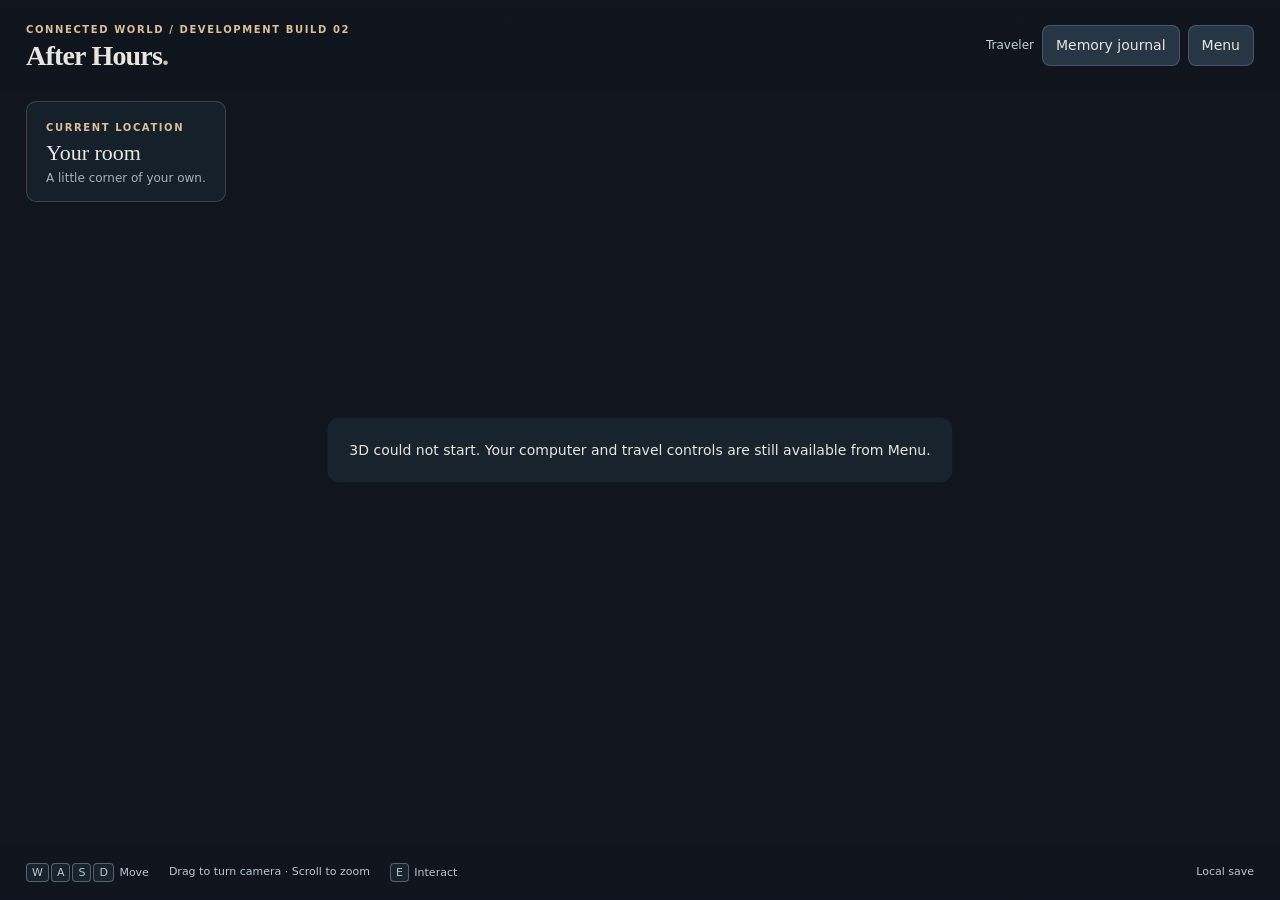
==== life/index.html @ 3cc56f32 "Add selectable city map as room exit travel screen" ====
<!doctype html><html lang="en"><head><meta charset="utf-8"><meta name="viewport" content="width=device-width,initial-scale=1,viewport-fit=cover"><title>After Hours — Life Prototype</title><link rel="stylesheet" href="life.css?v=2"><script defer src="https://cdn.babylonjs.com/v7.34.1/babylon.js"></script><script defer src="memory.js?v=1"></script><script defer src="life.js?v=2"></script></head><body>
<canvas id="room" tabindex="0" aria-label="Three-dimensional room. Use WASD or arrows to move and E to interact."></canvas>
<header><div><span class="eyebrow">CONNECTED WORLD / DEVELOPMENT BUILD 02</span><h1>After Hours<span class="dot">.</span></h1></div><div class="header-actions"><span id="player" class="identity"></span><button id="journal">Memory journal</button><button id="settings">Menu</button></div></header>
<div id="location"><span class="eyebrow">CURRENT LOCATION</span><h2 id="room-name">Your room</h2><p id="room-detail">A little corner of your own.</p></div>
<div id="notice" role="status" aria-live="polite"></div>
<div id="loading" role="status">Setting up your room…</div>
<div id="interact" hidden><button id="action"><kbd>E</kbd> <span id="action-text">Interact</span></button></div>
<footer><div><span><kbd>W</kbd><kbd>A</kbd><kbd>S</kbd><kbd>D</kbd> Move</span><span>Drag to turn camera · Scroll to zoom</span><span><kbd>E</kbd> Interact</span></div><span id="saved">Local save</span></footer>
<div id="touch" aria-label="Movement controls"><button data-key="w" aria-label="Up">▲</button><div><button data-key="a" aria-label="Left">◀</button><button data-key="s" aria-label="Down">▼</button><button data-key="d" aria-label="Right">▶</button></div></div>
<section id="desktop" class="overlay" hidden aria-label="Virtual computer"><div class="desktop-bar"><div><span class="eyebrow">PERSONAL COMPUTER</span><strong id="desktop-title">Desktop</strong></div><div><button id="desktop-home">Desktop</button><a id="external" hidden target="_blank" rel="noopener">Open in browser ↗</a><button id="close-desktop">Leave computer ×</button></div></div><div id="desktop-launcher"><div class="wallpaper"><span class="eyebrow">WELCOME BACK</span><h2 id="desktop-greeting">Your digital world.</h2><p>Four familiar places. One story.</p></div><div class="app-grid" id="apps"></div><p class="small">This computer opens the actual websites, not mock screenshots.</p></div><iframe id="website" title="Fictional website" hidden allow="autoplay; fullscreen"></iframe></section>
<dialog id="city" aria-labelledby="city-title"><div class="city-head"><div><span class="eyebrow">AFTER HOURS / NEIGHBORHOOD</span><h2 id="city-title">The city</h2><p>Where are we going?</p></div><button id="city-close">Back to room ×</button></div><div class="city-layout"><div class="city-map"><svg viewBox="0 0 800 550" aria-hidden="true"><rect width="800" height="550" fill="#30464a"/><path d="M-40 470Q140 440 175 270T410 -40" fill="none" stroke="#203740" stroke-width="112"/><path d="M-40 470Q140 440 175 270T410 -40" fill="none" stroke="#517e8b" stroke-width="94"/><g fill="#405d53" stroke="#81978a" stroke-opacity=".5"><rect x="306" y="129" width="145" height="120" rx="6"/><rect x="492" y="129" width="236" height="120" rx="6"/><rect x="245" y="294" width="206" height="98" rx="6"/><rect x="492" y="294" width="236" height="98" rx="6"/><rect x="202" y="433" width="249" height="80" rx="6"/><rect x="492" y="433" width="236" height="80" rx="6"/></g><g fill="none" stroke-linecap="round"><path d="M35 109H762M210 272H762M164 412H762M471 82V530M748 82V530M221 272V412" stroke="#233039" stroke-width="32"/><path d="M35 109H762M210 272H762M164 412H762M471 82V530M748 82V530M221 272V412" stroke="#8b9990" stroke-width="22"/><path d="M35 109H762M210 272H762M164 412H762M471 82V530M748 82V530M221 272V412" stroke="#e2d9b7" stroke-width="1.5" stroke-dasharray="8 10" opacity=".65"/></g><rect x="320" y="145" width="42" height="29" rx="3" fill="#9ba39a" stroke="#d1cbb6"/><path d="M341 147v25" stroke="#647a76"/><rect x="394" y="145" width="42" height="29" rx="3" fill="#9ba39a" stroke="#d1cbb6"/><path d="M415 147v25" stroke="#647a76"/><rect x="320" y="200" width="42" height="29" rx="3" fill="#9ba39a" stroke="#d1cbb6"/><path d="M341 202v25" stroke="#647a76"/><rect x="394" y="200" width="42" height="29" rx="3" fill="#9ba39a" stroke="#d1cbb6"/><path d="M415 202v25" stroke="#647a76"/><rect x="508" y="145" width="42" height="29" rx="3" fill="#9ba39a" stroke="#d1cbb6"/><path d="M529 147v25" stroke="#647a76"/><rect x="565" y="145" width="42" height="29" rx="3" fill="#9ba39a" stroke="#d1cbb6"/><path d="M586 147v25" stroke="#647a76"/><rect x="638" y="145" width="42" height="29" rx="3" fill="#9ba39a" stroke="#d1cbb6"/><path d="M659 147v25" stroke="#647a76"/><rect x="680" y="200" width="42" height="29" rx="3" fill="#9ba39a" stroke="#d1cbb6"/><path d="M701 202v25" stroke="#647a76"/><rect x="508" y="200" width="42" height="29" rx="3" fill="#9ba39a" stroke="#d1cbb6"/><path d="M529 202v25" stroke="#647a76"/><rect x="260" y="308" width="42" height="29" rx="3" fill="#9ba39a" stroke="#d1cbb6"/><path d="M281 310v25" stroke="#647a76"/><rect x="330" y="350" width="42" height="29" rx="3" fill="#9ba39a" stroke="#d1cbb6"/><path d="M351 352v25" stroke="#647a76"/><rect x="396" y="308" width="42" height="29" rx="3" fill="#9ba39a" stroke="#d1cbb6"/><path d="M417 310v25" stroke="#647a76"/><rect x="509" y="451" width="42" height="29" rx="3" fill="#9ba39a" stroke="#d1cbb6"/><path d="M530 453v25" stroke="#647a76"/><rect x="566" y="451" width="42" height="29" rx="3" fill="#9ba39a" stroke="#d1cbb6"/><path d="M587 453v25" stroke="#647a76"/><rect x="642" y="451" width="42" height="29" rx="3" fill="#9ba39a" stroke="#d1cbb6"/><path d="M663 453v25" stroke="#647a76"/><rect x="685" y="451" width="42" height="29" rx="3" fill="#9ba39a" stroke="#d1cbb6"/><path d="M706 453v25" stroke="#647a76"/><circle cx="45" cy="52" r="9" fill="#729b80"/><circle cx="90" cy="65" r="9" fill="#729b80"/><circle cx="121" cy="40" r="9" fill="#729b80"/><circle cx="238" cy="464" r="9" fill="#729b80"/><circle cx="272" cy="488" r="9" fill="#729b80"/><circle cx="310" cy="452" r="9" fill="#729b80"/><circle cx="360" cy="487" r="9" fill="#729b80"/><circle cx="411" cy="455" r="9" fill="#729b80"/><circle cx="301" cy="230" r="9" fill="#729b80"/><circle cx="704" cy="230" r="9" fill="#729b80"/><circle cx="711" cy="382" r="9" fill="#729b80"/><circle cx="506" cy="382" r="9" fill="#729b80"/><rect x="510" y="308" width="78" height="65" rx="4" fill="#9a9c91" stroke="#d2cdb4"/><rect x="632" y="308" width="80" height="65" rx="4" fill="#a6a79b" stroke="#d2cdb4"/><g transform="translate(65 192)" fill="#d7dfd3" stroke="#d7dfd3"><circle r="25" fill="none"/><path d="M0-19 5 0 0-5-5 0Z" fill="#e4c99a"/><path d="M0 19 5 0 0 5-5 0Z" fill="none"/><text y="-32" text-anchor="middle" stroke="none" font-size="12">N</text></g></svg><div id="city-pins"></div><span class="city-caption">PROVISIONAL CITY MAP</span></div><aside><span class="eyebrow">DESTINATIONS</span><div id="city-list"></div><div class="city-detail" aria-live="polite"><span id="city-status" class="eyebrow"></span><h3 id="city-place"></h3><p id="city-description"></p><button id="city-enter" class="primary">Enter location</button></div><p class="small">More locations will become available as the city grows.</p></aside></div></dialog><dialog id="menu"><div class="dialog-head"><span class="eyebrow">LIFE SIMULATION / PROTOTYPE</span><h2>Make yourself at home.</h2><p>Explore your room, use the computer or visit a friend's apartment. This is a graybox build with placeholder 3D assets.</p></div><button id="resume" class="primary">Continue</button><button id="quick-computer">Use computer</button><button id="quick-travel">Travel to friend's apartment</button><button id="camera-reset">Reset camera</button><button id="reset">Reset room position</button><p class="small">Progress saves on this browser. Resetting your position does not erase memories or existing website profiles.</p></dialog>
<dialog id="memories"><div class="dialog-head"><span class="eyebrow">PLAYER-SPECIFIC HISTORY</span><h2>Your memory journal</h2><p id="memory-identity"></p><p>Local events captured while exploring the world or using its computer. No AI or cloud sync is connected yet.</p></div><div id="memory-list"></div><div class="dialog-actions"><button id="export">Export history JSON</button><button id="close-journal" class="primary">Return</button></div></dialog>
<script>/* Startup failures leave the desktop and local journal available. */</script></body></html>
---- life/life.css ----
:root{color-scheme:dark;--bg:#10151e;--paper:#e8e6df;--muted:#a4b2bc;--accent:#d9c098;--panel:#18232de8;font:14px/1.5 system-ui,sans-serif}*{box-sizing:border-box}body{margin:0;background:var(--bg);color:var(--paper);overflow:hidden}button,a{font:inherit}button,a{border:1px solid #9eaeb945;background:#263644;color:var(--paper);border-radius:8px;padding:9px 13px;cursor:pointer;text-decoration:none}button:hover,a:hover{background:#394c59;border-color:var(--accent)}button:focus-visible,a:focus-visible{outline:2px solid #e6caa1;outline-offset:3px}[hidden]{display:none!important}#room{position:fixed;inset:0;width:100%;height:100%;outline:0;touch-action:none}header,footer{position:fixed;left:0;right:0;display:flex;justify-content:space-between;align-items:center;gap:16px;padding:18px 26px;pointer-events:none}header{top:0;background:linear-gradient(#10151ed9,transparent)}header button,header a{pointer-events:auto}h1,h2,p{margin:0}h1{font:600 28px/1.2 Georgia,serif;letter-spacing:-.8px}.dot{color:var(--accent)}.eyebrow{font-size:10px;letter-spacing:.16em;color:var(--accent);font-weight:700}.header-actions{display:flex;align-items:center;gap:8px}.identity{font-size:12px;color:#c5d0da}#location{position:fixed;top:101px;left:26px;padding:14px 19px;background:var(--panel);border:1px solid #c9bd9d38;border-radius:10px;pointer-events:none}#location h2{font:500 22px Georgia,serif;margin:3px 0}#location p{color:var(--muted);font-size:12px}footer{bottom:0;background:linear-gradient(transparent,#10151eea);font-size:11px;color:#b9c6cf}footer div{display:flex;gap:20px;align-items:center}kbd{display:inline-block;padding:2px 5px;border:1px solid #9da9b677;border-radius:4px;background:#19232d;font:11px system-ui;margin-right:2px}#notice{position:fixed;left:50%;top:90px;transform:translateX(-50%);background:#15212deb;border-radius:8px;padding:9px 15px;max-width:80vw;pointer-events:none}#notice:empty{display:none}#loading{position:fixed;top:50%;left:50%;transform:translate(-50%,-50%);background:#18232d;padding:22px;border-radius:12px;text-align:center;max-width:90vw}#interact{position:fixed;bottom:72px;left:50%;transform:translateX(-50%)}#action{background:#17242ff2;border-color:var(--accent);box-shadow:0 6px 30px #0006;white-space:nowrap;padding:12px 18px}.overlay{position:fixed;inset:0;z-index:10;background:#17222d;display:flex;flex-direction:column}.desktop-bar{display:flex;justify-content:space-between;align-items:center;padding:12px 20px;background:#111923;border-bottom:1px solid #ffffff16;gap:12px}.desktop-bar strong{display:block;font-size:18px}.desktop-bar>div:last-child{display:flex;gap:6px;flex-wrap:wrap}.desktop-bar button,.desktop-bar a{font-size:12px}#desktop-launcher{flex:1;overflow:auto;padding:clamp(24px,6vw,80px);background:radial-gradient(ellipse at 90% 5%,#425b5f,transparent 60%),linear-gradient(135deg,#283945,#161e2b)}.wallpaper h2{font:500 clamp(30px,5vw,54px) Georgia,serif;margin:10px 0}.wallpaper p{color:#b8c7cf}.app-grid{display:grid;grid-template-columns:repeat(auto-fit,minmax(145px,1fr));gap:14px;max-width:850px;margin:36px 0 20px}.app{display:flex;flex-direction:column;align-items:flex-start;gap:4px;text-align:left;padding:18px;background:#182431b5;border:1px solid #ffffff22;min-height:145px}.app-icon{display:grid;place-items:center;width:46px;height:46px;font-size:25px;margin-bottom:9px;background:var(--app-color);color:white;border-radius:10px}.app strong{font-size:17px}.app small{font-size:11px;color:#b7c4d0}#website{width:100%;flex:1;min-height:0;border:0;background:#111923}.small{color:#a7b5c2;font-size:12px}dialog{background:#1e2a35;border:1px solid #b9aa8866;border-radius:15px;color:var(--paper);width:min(92vw,470px);max-height:85dvh;padding:25px;box-shadow:0 20px 90px #0008}dialog::backdrop{background:#0b1119b9;backdrop-filter:blur(4px)}dialog h2{font:500 28px Georgia,serif;margin:8px 0}dialog p{color:#b6c2ca;font-size:13px;margin:8px 0 18px}#menu>button{display:block;width:100%;margin:8px 0;text-align:left}.primary{background:#d6be94;border-color:#ead2a8;color:#16232c;font-weight:700}.primary:hover{background:#f0d9b8;color:#16232c}#memories{width:min(92vw,650px)}#memory-list{max-height:43dvh;overflow:auto;margin:10px 0}.event{border-top:1px solid #ffffff15;padding:10px 2px;display:grid;grid-template-columns:1fr auto;gap:4px}.event span{font-size:11px;color:var(--muted)}.event strong{font-size:13px;font-weight:550}.event small{grid-column:1/-1;color:#c1d1dc}.dialog-actions{display:flex;gap:8px;justify-content:flex-end}#touch{display:none;position:fixed;bottom:58px;left:14px;text-align:center;touch-action:none}#touch button{width:45px;height:43px;padding:3px;background:#162431d9}#touch>div{display:flex;gap:3px;margin-top:3px}@media(pointer:coarse){#touch{display:block}footer div{display:none}#interact{left:auto;right:12px;transform:none;bottom:72px}}@media(max-width:650px){header{padding:12px;align-items:start}.eyebrow{font-size:8px}h1{font-size:23px}.header-actions{gap:4px}.header-actions button{padding:7px;font-size:11px}.identity{display:none}#location{left:12px;top:75px;padding:10px}#location h2{font-size:17px}#location p{display:none}footer{padding:10px}footer div{gap:8px}footer div span:nth-child(2){display:none}.desktop-bar{padding:10px;align-items:start}.desktop-bar>div:last-child{justify-content:flex-end}.desktop-bar button,.desktop-bar a{padding:6px}.desktop-bar strong{font-size:14px}#desktop-launcher{padding:22px}.app-grid{grid-template-columns:repeat(2,minmax(0,1fr));gap:8px}.app{padding:12px}}#city{width:min(1120px,96vw);max-height:94dvh;padding:24px;background:#1c2b34;border-color:#8aada078}.city-head{display:flex;justify-content:space-between;align-items:center;margin-bottom:16px;gap:8px}.city-head h2{font-size:40px}.city-head p{margin:0}.city-layout{display:grid;grid-template-columns:minmax(0,1fr) 240px;gap:18px}.city-map{position:relative;aspect-ratio:800/550;border:1px solid #9caf9d66;border-radius:9px;overflow:hidden;background:#30464a}.city-map svg{display:block;width:100%;height:100%}#city-pins{position:absolute;inset:0;pointer-events:none}.city-pin{position:absolute;top:var(--y);left:var(--x);transform:translate(-50%,-50%);display:grid;justify-items:center;gap:3px;border:0;background:none!important;padding:0;pointer-events:auto;white-space:nowrap}.city-icon{display:grid;place-items:center;border:1px solid #d9c098;border-radius:50%;width:38px;height:38px;background:#182830;color:#e5cda6;font-size:23px}.city-pin strong{background:#182830f5;padding:4px 7px;border:1px solid #a8bbab77;border-radius:4px;font-size:11px}.city-pin.selected .city-icon{background:#d9c098;color:#182830;box-shadow:0 0 0 5px #d9c09844}.city-pin.current strong:before{content:"● ";color:#8dd0ad}.city-caption{position:absolute;bottom:10px;left:12px;color:#c4d2ca;font-size:9px;letter-spacing:.1em}#city-list{display:grid;gap:8px;margin:12px 0}.city-card{display:grid;grid-template-columns:38px 1fr;gap:3px 10px;text-align:left;align-items:center}.city-card .city-icon{grid-row:span 2}.city-card strong{font-size:13px}.city-card small{font-size:9px;color:#9daeae}.city-card.current small{color:#8dd0ad}.city-card.selected{border-color:#d9c098;background:#35454a}.city-detail{border:1px solid #91aaa655;border-radius:8px;padding:14px;background:#17232d}.city-detail h3{font:22px Georgia;margin:8px 0}.city-detail button{width:100%}@media(max-width:700px){#city{padding:14px}.city-layout{grid-template-columns:1fr}.city-head h2{font-size:30px}.city-pin .city-icon{width:26px;height:26px;font-size:17px}.city-pin strong{font-size:9px;padding:3px}.city-card{padding:8px}#city-list{grid-template-columns:1fr 1fr}}
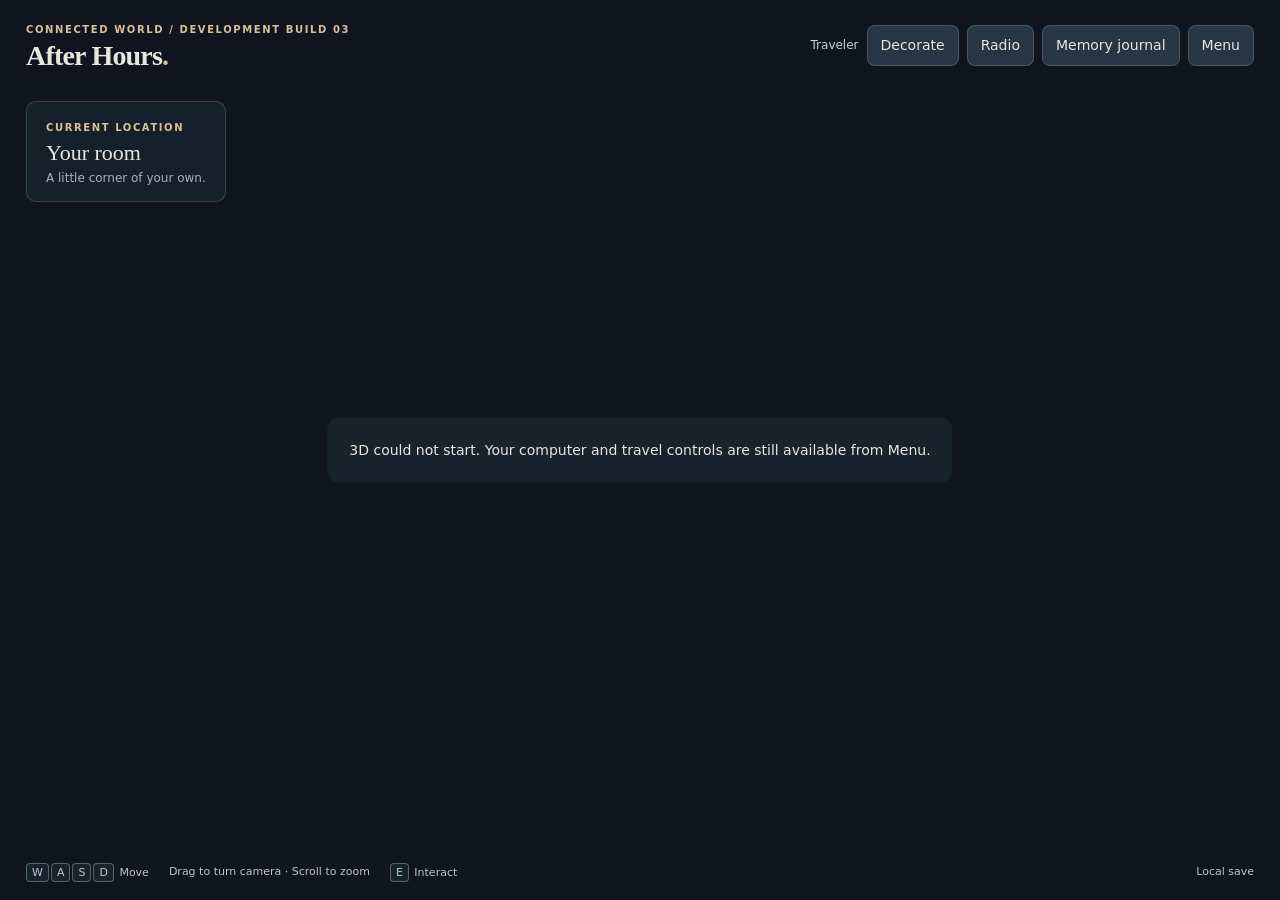
==== commit 3992aece: "Add persistent room decoration inventory and personal local music radio" ====
--- a/life/index.html
+++ b/life/index.html
@@ -1,6 +1,6 @@
-<!doctype html><html lang="en"><head><meta charset="utf-8"><meta name="viewport" content="width=device-width,initial-scale=1,viewport-fit=cover"><title>After Hours — Life Prototype</title><link rel="stylesheet" href="life.css?v=2"><script defer src="https://cdn.babylonjs.com/v7.34.1/babylon.js"></script><script defer src="memory.js?v=1"></script><script defer src="life.js?v=2"></script></head><body>
+<!doctype html><html lang="en"><head><meta charset="utf-8"><meta name="viewport" content="width=device-width,initial-scale=1,viewport-fit=cover"><title>After Hours — Life Prototype</title><link rel="stylesheet" href="life.css?v=3"><script defer src="https://cdn.babylonjs.com/v7.34.1/babylon.js"></script><script defer src="memory.js?v=1"></script><script defer src="decor.js?v=3"></script><script defer src="radio.js?v=3"></script><script defer src="life.js?v=3"></script></head><body>
 <canvas id="room" tabindex="0" aria-label="Three-dimensional room. Use WASD or arrows to move and E to interact."></canvas>
-<header><div><span class="eyebrow">CONNECTED WORLD / DEVELOPMENT BUILD 02</span><h1>After Hours<span class="dot">.</span></h1></div><div class="header-actions"><span id="player" class="identity"></span><button id="journal">Memory journal</button><button id="settings">Menu</button></div></header>
+<header><div><span class="eyebrow">CONNECTED WORLD / DEVELOPMENT BUILD 03</span><h1>After Hours<span class="dot">.</span></h1></div><div class="header-actions"><span id="player" class="identity"></span><button id="decorate">Decorate</button><button id="radio-open">Radio</button><button id="journal">Memory journal</button><button id="settings">Menu</button></div></header>
 <div id="location"><span class="eyebrow">CURRENT LOCATION</span><h2 id="room-name">Your room</h2><p id="room-detail">A little corner of your own.</p></div>
 <div id="notice" role="status" aria-live="polite"></div>
 <div id="loading" role="status">Setting up your room…</div>
@@ -8,6 +8,8 @@
 <footer><div><span><kbd>W</kbd><kbd>A</kbd><kbd>S</kbd><kbd>D</kbd> Move</span><span>Drag to turn camera · Scroll to zoom</span><span><kbd>E</kbd> Interact</span></div><span id="saved">Local save</span></footer>
 <div id="touch" aria-label="Movement controls"><button data-key="w" aria-label="Up">▲</button><div><button data-key="a" aria-label="Left">◀</button><button data-key="s" aria-label="Down">▼</button><button data-key="d" aria-label="Right">▶</button></div></div>
 <section id="desktop" class="overlay" hidden aria-label="Virtual computer"><div class="desktop-bar"><div><span class="eyebrow">PERSONAL COMPUTER</span><strong id="desktop-title">Desktop</strong></div><div><button id="desktop-home">Desktop</button><a id="external" hidden target="_blank" rel="noopener">Open in browser ↗</a><button id="close-desktop">Leave computer ×</button></div></div><div id="desktop-launcher"><div class="wallpaper"><span class="eyebrow">WELCOME BACK</span><h2 id="desktop-greeting">Your digital world.</h2><p>Four familiar places. One story.</p></div><div class="app-grid" id="apps"></div><p class="small">This computer opens the actual websites, not mock screenshots.</p></div><iframe id="website" title="Fictional website" hidden allow="autoplay; fullscreen"></iframe></section>
-<dialog id="city" aria-labelledby="city-title"><div class="city-head"><div><span class="eyebrow">AFTER HOURS / NEIGHBORHOOD</span><h2 id="city-title">The city</h2><p>Where are we going?</p></div><button id="city-close">Back to room ×</button></div><div class="city-layout"><div class="city-map"><svg viewBox="0 0 800 550" aria-hidden="true"><rect width="800" height="550" fill="#30464a"/><path d="M-40 470Q140 440 175 270T410 -40" fill="none" stroke="#203740" stroke-width="112"/><path d="M-40 470Q140 440 175 270T410 -40" fill="none" stroke="#517e8b" stroke-width="94"/><g fill="#405d53" stroke="#81978a" stroke-opacity=".5"><rect x="306" y="129" width="145" height="120" rx="6"/><rect x="492" y="129" width="236" height="120" rx="6"/><rect x="245" y="294" width="206" height="98" rx="6"/><rect x="492" y="294" width="236" height="98" rx="6"/><rect x="202" y="433" width="249" height="80" rx="6"/><rect x="492" y="433" width="236" height="80" rx="6"/></g><g fill="none" stroke-linecap="round"><path d="M35 109H762M210 272H762M164 412H762M471 82V530M748 82V530M221 272V412" stroke="#233039" stroke-width="32"/><path d="M35 109H762M210 272H762M164 412H762M471 82V530M748 82V530M221 272V412" stroke="#8b9990" stroke-width="22"/><path d="M35 109H762M210 272H762M164 412H762M471 82V530M748 82V530M221 272V412" stroke="#e2d9b7" stroke-width="1.5" stroke-dasharray="8 10" opacity=".65"/></g><rect x="320" y="145" width="42" height="29" rx="3" fill="#9ba39a" stroke="#d1cbb6"/><path d="M341 147v25" stroke="#647a76"/><rect x="394" y="145" width="42" height="29" rx="3" fill="#9ba39a" stroke="#d1cbb6"/><path d="M415 147v25" stroke="#647a76"/><rect x="320" y="200" width="42" height="29" rx="3" fill="#9ba39a" stroke="#d1cbb6"/><path d="M341 202v25" stroke="#647a76"/><rect x="394" y="200" width="42" height="29" rx="3" fill="#9ba39a" stroke="#d1cbb6"/><path d="M415 202v25" stroke="#647a76"/><rect x="508" y="145" width="42" height="29" rx="3" fill="#9ba39a" stroke="#d1cbb6"/><path d="M529 147v25" stroke="#647a76"/><rect x="565" y="145" width="42" height="29" rx="3" fill="#9ba39a" stroke="#d1cbb6"/><path d="M586 147v25" stroke="#647a76"/><rect x="638" y="145" width="42" height="29" rx="3" fill="#9ba39a" stroke="#d1cbb6"/><path d="M659 147v25" stroke="#647a76"/><rect x="680" y="200" width="42" height="29" rx="3" fill="#9ba39a" stroke="#d1cbb6"/><path d="M701 202v25" stroke="#647a76"/><rect x="508" y="200" width="42" height="29" rx="3" fill="#9ba39a" stroke="#d1cbb6"/><path d="M529 202v25" stroke="#647a76"/><rect x="260" y="308" width="42" height="29" rx="3" fill="#9ba39a" stroke="#d1cbb6"/><path d="M281 310v25" stroke="#647a76"/><rect x="330" y="350" width="42" height="29" rx="3" fill="#9ba39a" stroke="#d1cbb6"/><path d="M351 352v25" stroke="#647a76"/><rect x="396" y="308" width="42" height="29" rx="3" fill="#9ba39a" stroke="#d1cbb6"/><path d="M417 310v25" stroke="#647a76"/><rect x="509" y="451" width="42" height="29" rx="3" fill="#9ba39a" stroke="#d1cbb6"/><path d="M530 453v25" stroke="#647a76"/><rect x="566" y="451" width="42" height="29" rx="3" fill="#9ba39a" stroke="#d1cbb6"/><path d="M587 453v25" stroke="#647a76"/><rect x="642" y="451" width="42" height="29" rx="3" fill="#9ba39a" stroke="#d1cbb6"/><path d="M663 453v25" stroke="#647a76"/><rect x="685" y="451" width="42" height="29" rx="3" fill="#9ba39a" stroke="#d1cbb6"/><path d="M706 453v25" stroke="#647a76"/><circle cx="45" cy="52" r="9" fill="#729b80"/><circle cx="90" cy="65" r="9" fill="#729b80"/><circle cx="121" cy="40" r="9" fill="#729b80"/><circle cx="238" cy="464" r="9" fill="#729b80"/><circle cx="272" cy="488" r="9" fill="#729b80"/><circle cx="310" cy="452" r="9" fill="#729b80"/><circle cx="360" cy="487" r="9" fill="#729b80"/><circle cx="411" cy="455" r="9" fill="#729b80"/><circle cx="301" cy="230" r="9" fill="#729b80"/><circle cx="704" cy="230" r="9" fill="#729b80"/><circle cx="711" cy="382" r="9" fill="#729b80"/><circle cx="506" cy="382" r="9" fill="#729b80"/><rect x="510" y="308" width="78" height="65" rx="4" fill="#9a9c91" stroke="#d2cdb4"/><rect x="632" y="308" width="80" height="65" rx="4" fill="#a6a79b" stroke="#d2cdb4"/><g transform="translate(65 192)" fill="#d7dfd3" stroke="#d7dfd3"><circle r="25" fill="none"/><path d="M0-19 5 0 0-5-5 0Z" fill="#e4c99a"/><path d="M0 19 5 0 0 5-5 0Z" fill="none"/><text y="-32" text-anchor="middle" stroke="none" font-size="12">N</text></g></svg><div id="city-pins"></div><span class="city-caption">PROVISIONAL CITY MAP</span></div><aside><span class="eyebrow">DESTINATIONS</span><div id="city-list"></div><div class="city-detail" aria-live="polite"><span id="city-status" class="eyebrow"></span><h3 id="city-place"></h3><p id="city-description"></p><button id="city-enter" class="primary">Enter location</button></div><p class="small">More locations will become available as the city grows.</p></aside></div></dialog><dialog id="menu"><div class="dialog-head"><span class="eyebrow">LIFE SIMULATION / PROTOTYPE</span><h2>Make yourself at home.</h2><p>Explore your room, use the computer or visit a friend's apartment. This is a graybox build with placeholder 3D assets.</p></div><button id="resume" class="primary">Continue</button><button id="quick-computer">Use computer</button><button id="quick-travel">Travel to friend's apartment</button><button id="camera-reset">Reset camera</button><button id="reset">Reset room position</button><p class="small">Progress saves on this browser. Resetting your position does not erase memories or existing website profiles.</p></dialog>
+<dialog id="city" aria-labelledby="city-title"><div class="city-head"><div><span class="eyebrow">AFTER HOURS / NEIGHBORHOOD</span><h2 id="city-title">The city</h2><p>Where are we going?</p></div><button id="city-close">Back to room ×</button></div><div class="city-layout"><div class="city-map"><svg viewBox="0 0 800 550" aria-hidden="true"><rect width="800" height="550" fill="#30464a"/><path d="M-40 470Q140 440 175 270T410 -40" fill="none" stroke="#203740" stroke-width="112"/><path d="M-40 470Q140 440 175 270T410 -40" fill="none" stroke="#517e8b" stroke-width="94"/><g fill="#405d53" stroke="#81978a" stroke-opacity=".5"><rect x="306" y="129" width="145" height="120" rx="6"/><rect x="492" y="129" width="236" height="120" rx="6"/><rect x="245" y="294" width="206" height="98" rx="6"/><rect x="492" y="294" width="236" height="98" rx="6"/><rect x="202" y="433" width="249" height="80" rx="6"/><rect x="492" y="433" width="236" height="80" rx="6"/></g><g fill="none" stroke-linecap="round"><path d="M35 109H762M210 272H762M164 412H762M471 82V530M748 82V530M221 272V412" stroke="#233039" stroke-width="32"/><path d="M35 109H762M210 272H762M164 412H762M471 82V530M748 82V530M221 272V412" stroke="#8b9990" stroke-width="22"/><path d="M35 109H762M210 272H762M164 412H762M471 82V530M748 82V530M221 272V412" stroke="#e2d9b7" stroke-width="1.5" stroke-dasharray="8 10" opacity=".65"/></g><rect x="320" y="145" width="42" height="29" rx="3" fill="#9ba39a" stroke="#d1cbb6"/><path d="M341 147v25" stroke="#647a76"/><rect x="394" y="145" width="42" height="29" rx="3" fill="#9ba39a" stroke="#d1cbb6"/><path d="M415 147v25" stroke="#647a76"/><rect x="320" y="200" width="42" height="29" rx="3" fill="#9ba39a" stroke="#d1cbb6"/><path d="M341 202v25" stroke="#647a76"/><rect x="394" y="200" width="42" height="29" rx="3" fill="#9ba39a" stroke="#d1cbb6"/><path d="M415 202v25" stroke="#647a76"/><rect x="508" y="145" width="42" height="29" rx="3" fill="#9ba39a" stroke="#d1cbb6"/><path d="M529 147v25" stroke="#647a76"/><rect x="565" y="145" width="42" height="29" rx="3" fill="#9ba39a" stroke="#d1cbb6"/><path d="M586 147v25" stroke="#647a76"/><rect x="638" y="145" width="42" height="29" rx="3" fill="#9ba39a" stroke="#d1cbb6"/><path d="M659 147v25" stroke="#647a76"/><rect x="680" y="200" width="42" height="29" rx="3" fill="#9ba39a" stroke="#d1cbb6"/><path d="M701 202v25" stroke="#647a76"/><rect x="508" y="200" width="42" height="29" rx="3" fill="#9ba39a" stroke="#d1cbb6"/><path d="M529 202v25" stroke="#647a76"/><rect x="260" y="308" width="42" height="29" rx="3" fill="#9ba39a" stroke="#d1cbb6"/><path d="M281 310v25" stroke="#647a76"/><rect x="330" y="350" width="42" height="29" rx="3" fill="#9ba39a" stroke="#d1cbb6"/><path d="M351 352v25" stroke="#647a76"/><rect x="396" y="308" width="42" height="29" rx="3" fill="#9ba39a" stroke="#d1cbb6"/><path d="M417 310v25" stroke="#647a76"/><rect x="509" y="451" width="42" height="29" rx="3" fill="#9ba39a" stroke="#d1cbb6"/><path d="M530 453v25" stroke="#647a76"/><rect x="566" y="451" width="42" height="29" rx="3" fill="#9ba39a" stroke="#d1cbb6"/><path d="M587 453v25" stroke="#647a76"/><rect x="642" y="451" width="42" height="29" rx="3" fill="#9ba39a" stroke="#d1cbb6"/><path d="M663 453v25" stroke="#647a76"/><rect x="685" y="451" width="42" height="29" rx="3" fill="#9ba39a" stroke="#d1cbb6"/><path d="M706 453v25" stroke="#647a76"/><circle cx="45" cy="52" r="9" fill="#729b80"/><circle cx="90" cy="65" r="9" fill="#729b80"/><circle cx="121" cy="40" r="9" fill="#729b80"/><circle cx="238" cy="464" r="9" fill="#729b80"/><circle cx="272" cy="488" r="9" fill="#729b80"/><circle cx="310" cy="452" r="9" fill="#729b80"/><circle cx="360" cy="487" r="9" fill="#729b80"/><circle cx="411" cy="455" r="9" fill="#729b80"/><circle cx="301" cy="230" r="9" fill="#729b80"/><circle cx="704" cy="230" r="9" fill="#729b80"/><circle cx="711" cy="382" r="9" fill="#729b80"/><circle cx="506" cy="382" r="9" fill="#729b80"/><rect x="510" y="308" width="78" height="65" rx="4" fill="#9a9c91" stroke="#d2cdb4"/><rect x="632" y="308" width="80" height="65" rx="4" fill="#a6a79b" stroke="#d2cdb4"/><g transform="translate(65 192)" fill="#d7dfd3" stroke="#d7dfd3"><circle r="25" fill="none"/><path d="M0-19 5 0 0-5-5 0Z" fill="#e4c99a"/><path d="M0 19 5 0 0 5-5 0Z" fill="none"/><text y="-32" text-anchor="middle" stroke="none" font-size="12">N</text></g></svg><div id="city-pins"></div><span class="city-caption">PROVISIONAL CITY MAP</span></div><aside><span class="eyebrow">DESTINATIONS</span><div id="city-list"></div><div class="city-detail" aria-live="polite"><span id="city-status" class="eyebrow"></span><h3 id="city-place"></h3><p id="city-description"></p><button id="city-enter" class="primary">Enter location</button></div><p class="small">More locations will become available as the city grows.</p></aside></div></dialog><dialog id="decor-dialog" aria-labelledby="decor-title"><div class="upgrade-head"><div><span class="eyebrow">YOUR HOME / FURNITURE</span><h2 id="decor-title">Make it yours.</h2><p>Choose furniture, then select a free spot on the floor plan.</p></div><button id="decor-done">Done ×</button></div><div class="decor-layout"><div><div id="decor-grid" role="group" aria-label="Room placement grid"></div><div class="small decor-legend">Light squares: free space · Dark squares: fixed furniture or access paths · Gold: selected furniture</div><p id="decor-feedback" role="status" aria-live="polite"></p></div><aside><span class="eyebrow">INVENTORY</span><div id="decor-stock"></div><span class="eyebrow">PLACED ITEMS</span><div id="decor-placed"></div><div class="decor-tools"><button id="decor-rotate">Rotate 90°</button><button id="decor-remove">Put away</button></div><p class="small">Select a placed item to move it. All changes save immediately.</p></aside></div></dialog>
+<dialog id="radio-dialog" aria-labelledby="radio-title"><div class="upgrade-head"><div><span class="eyebrow">AFTER HOURS / PERSONAL RADIO</span><h2 id="radio-title">Late night radio.</h2></div><button id="radio-close">Close ×</button></div><div class="radio-face"><span class="radio-speaker" aria-hidden="true">▦</span><div class="radio-display"><span class="eyebrow">NOW PLAYING</span><strong id="radio-track">No track selected</strong><span id="radio-time">0:00 / 0:00</span></div><span class="radio-speaker" aria-hidden="true">▦</span></div><input type="range" id="radio-seek" min="0" max="1" value="0" step=".1" aria-label="Playback position" disabled><div class="radio-controls"><button id="radio-prev" aria-label="Previous track">|◀</button><button id="radio-play" class="primary">Play</button><button id="radio-next" aria-label="Next track">▶|</button><label>Volume <input id="radio-volume" type="range" min="0" max="100" value="35"></label></div><div class="radio-library-head"><span class="eyebrow">YOUR MUSIC LIBRARY</span><label class="radio-upload">+ Add music<input id="radio-files" multiple type="file" accept="audio/*,.mp3,.wav,.ogg,.m4a,.flac,.aac"></label></div><div id="radio-list"></div><p id="radio-feedback" role="status" aria-live="polite"></p><p class="small">Your imported tracks stay in this browser. The radio plays while you are in your room; it pauses when you leave or use the computer.</p></dialog>
+<dialog id="menu"><div class="dialog-head"><span class="eyebrow">LIFE SIMULATION / PROTOTYPE</span><h2>Make yourself at home.</h2><p>Explore your room, use the computer or visit a friend's apartment. This is a graybox build with placeholder 3D assets.</p></div><button id="resume" class="primary">Continue</button><button id="quick-computer">Use computer</button><button id="quick-travel">Travel to friend's apartment</button><button id="camera-reset">Reset camera</button><button id="reset">Reset room position</button><p class="small">Progress saves on this browser. Resetting your position does not erase memories or existing website profiles.</p></dialog>
 <dialog id="memories"><div class="dialog-head"><span class="eyebrow">PLAYER-SPECIFIC HISTORY</span><h2>Your memory journal</h2><p id="memory-identity"></p><p>Local events captured while exploring the world or using its computer. No AI or cloud sync is connected yet.</p></div><div id="memory-list"></div><div class="dialog-actions"><button id="export">Export history JSON</button><button id="close-journal" class="primary">Return</button></div></dialog>
 <script>/* Startup failures leave the desktop and local journal available. */</script></body></html>
--- a/life/life.css
+++ b/life/life.css
@@ -1 +1,11 @@
-:root{color-scheme:dark;--bg:#10151e;--paper:#e8e6df;--muted:#a4b2bc;--accent:#d9c098;--panel:#18232de8;font:14px/1.5 system-ui,sans-serif}*{box-sizing:border-box}body{margin:0;background:var(--bg);color:var(--paper);overflow:hidden}button,a{font:inherit}button,a{border:1px solid #9eaeb945;background:#263644;color:var(--paper);border-radius:8px;padding:9px 13px;cursor:pointer;text-decoration:none}button:hover,a:hover{background:#394c59;border-color:var(--accent)}button:focus-visible,a:focus-visible{outline:2px solid #e6caa1;outline-offset:3px}[hidden]{display:none!important}#room{position:fixed;inset:0;width:100%;height:100%;outline:0;touch-action:none}header,footer{position:fixed;left:0;right:0;display:flex;justify-content:space-between;align-items:center;gap:16px;padding:18px 26px;pointer-events:none}header{top:0;background:linear-gradient(#10151ed9,transparent)}header button,header a{pointer-events:auto}h1,h2,p{margin:0}h1{font:600 28px/1.2 Georgia,serif;letter-spacing:-.8px}.dot{color:var(--accent)}.eyebrow{font-size:10px;letter-spacing:.16em;color:var(--accent);font-weight:700}.header-actions{display:flex;align-items:center;gap:8px}.identity{font-size:12px;color:#c5d0da}#location{position:fixed;top:101px;left:26px;padding:14px 19px;background:var(--panel);border:1px solid #c9bd9d38;border-radius:10px;pointer-events:none}#location h2{font:500 22px Georgia,serif;margin:3px 0}#location p{color:var(--muted);font-size:12px}footer{bottom:0;background:linear-gradient(transparent,#10151eea);font-size:11px;color:#b9c6cf}footer div{display:flex;gap:20px;align-items:center}kbd{display:inline-block;padding:2px 5px;border:1px solid #9da9b677;border-radius:4px;background:#19232d;font:11px system-ui;margin-right:2px}#notice{position:fixed;left:50%;top:90px;transform:translateX(-50%);background:#15212deb;border-radius:8px;padding:9px 15px;max-width:80vw;pointer-events:none}#notice:empty{display:none}#loading{position:fixed;top:50%;left:50%;transform:translate(-50%,-50%);background:#18232d;padding:22px;border-radius:12px;text-align:center;max-width:90vw}#interact{position:fixed;bottom:72px;left:50%;transform:translateX(-50%)}#action{background:#17242ff2;border-color:var(--accent);box-shadow:0 6px 30px #0006;white-space:nowrap;padding:12px 18px}.overlay{position:fixed;inset:0;z-index:10;background:#17222d;display:flex;flex-direction:column}.desktop-bar{display:flex;justify-content:space-between;align-items:center;padding:12px 20px;background:#111923;border-bottom:1px solid #ffffff16;gap:12px}.desktop-bar strong{display:block;font-size:18px}.desktop-bar>div:last-child{display:flex;gap:6px;flex-wrap:wrap}.desktop-bar button,.desktop-bar a{font-size:12px}#desktop-launcher{flex:1;overflow:auto;padding:clamp(24px,6vw,80px);background:radial-gradient(ellipse at 90% 5%,#425b5f,transparent 60%),linear-gradient(135deg,#283945,#161e2b)}.wallpaper h2{font:500 clamp(30px,5vw,54px) Georgia,serif;margin:10px 0}.wallpaper p{color:#b8c7cf}.app-grid{display:grid;grid-template-columns:repeat(auto-fit,minmax(145px,1fr));gap:14px;max-width:850px;margin:36px 0 20px}.app{display:flex;flex-direction:column;align-items:flex-start;gap:4px;text-align:left;padding:18px;background:#182431b5;border:1px solid #ffffff22;min-height:145px}.app-icon{display:grid;place-items:center;width:46px;height:46px;font-size:25px;margin-bottom:9px;background:var(--app-color);color:white;border-radius:10px}.app strong{font-size:17px}.app small{font-size:11px;color:#b7c4d0}#website{width:100%;flex:1;min-height:0;border:0;background:#111923}.small{color:#a7b5c2;font-size:12px}dialog{background:#1e2a35;border:1px solid #b9aa8866;border-radius:15px;color:var(--paper);width:min(92vw,470px);max-height:85dvh;padding:25px;box-shadow:0 20px 90px #0008}dialog::backdrop{background:#0b1119b9;backdrop-filter:blur(4px)}dialog h2{font:500 28px Georgia,serif;margin:8px 0}dialog p{color:#b6c2ca;font-size:13px;margin:8px 0 18px}#menu>button{display:block;width:100%;margin:8px 0;text-align:left}.primary{background:#d6be94;border-color:#ead2a8;color:#16232c;font-weight:700}.primary:hover{background:#f0d9b8;color:#16232c}#memories{width:min(92vw,650px)}#memory-list{max-height:43dvh;overflow:auto;margin:10px 0}.event{border-top:1px solid #ffffff15;padding:10px 2px;display:grid;grid-template-columns:1fr auto;gap:4px}.event span{font-size:11px;color:var(--muted)}.event strong{font-size:13px;font-weight:550}.event small{grid-column:1/-1;color:#c1d1dc}.dialog-actions{display:flex;gap:8px;justify-content:flex-end}#touch{display:none;position:fixed;bottom:58px;left:14px;text-align:center;touch-action:none}#touch button{width:45px;height:43px;padding:3px;background:#162431d9}#touch>div{display:flex;gap:3px;margin-top:3px}@media(pointer:coarse){#touch{display:block}footer div{display:none}#interact{left:auto;right:12px;transform:none;bottom:72px}}@media(max-width:650px){header{padding:12px;align-items:start}.eyebrow{font-size:8px}h1{font-size:23px}.header-actions{gap:4px}.header-actions button{padding:7px;font-size:11px}.identity{display:none}#location{left:12px;top:75px;padding:10px}#location h2{font-size:17px}#location p{display:none}footer{padding:10px}footer div{gap:8px}footer div span:nth-child(2){display:none}.desktop-bar{padding:10px;align-items:start}.desktop-bar>div:last-child{justify-content:flex-end}.desktop-bar button,.desktop-bar a{padding:6px}.desktop-bar strong{font-size:14px}#desktop-launcher{padding:22px}.app-grid{grid-template-columns:repeat(2,minmax(0,1fr));gap:8px}.app{padding:12px}}#city{width:min(1120px,96vw);max-height:94dvh;padding:24px;background:#1c2b34;border-color:#8aada078}.city-head{display:flex;justify-content:space-between;align-items:center;margin-bottom:16px;gap:8px}.city-head h2{font-size:40px}.city-head p{margin:0}.city-layout{display:grid;grid-template-columns:minmax(0,1fr) 240px;gap:18px}.city-map{position:relative;aspect-ratio:800/550;border:1px solid #9caf9d66;border-radius:9px;overflow:hidden;background:#30464a}.city-map svg{display:block;width:100%;height:100%}#city-pins{position:absolute;inset:0;pointer-events:none}.city-pin{position:absolute;top:var(--y);left:var(--x);transform:translate(-50%,-50%);display:grid;justify-items:center;gap:3px;border:0;background:none!important;padding:0;pointer-events:auto;white-space:nowrap}.city-icon{display:grid;place-items:center;border:1px solid #d9c098;border-radius:50%;width:38px;height:38px;background:#182830;color:#e5cda6;font-size:23px}.city-pin strong{background:#182830f5;padding:4px 7px;border:1px solid #a8bbab77;border-radius:4px;font-size:11px}.city-pin.selected .city-icon{background:#d9c098;color:#182830;box-shadow:0 0 0 5px #d9c09844}.city-pin.current strong:before{content:"● ";color:#8dd0ad}.city-caption{position:absolute;bottom:10px;left:12px;color:#c4d2ca;font-size:9px;letter-spacing:.1em}#city-list{display:grid;gap:8px;margin:12px 0}.city-card{display:grid;grid-template-columns:38px 1fr;gap:3px 10px;text-align:left;align-items:center}.city-card .city-icon{grid-row:span 2}.city-card strong{font-size:13px}.city-card small{font-size:9px;color:#9daeae}.city-card.current small{color:#8dd0ad}.city-card.selected{border-color:#d9c098;background:#35454a}.city-detail{border:1px solid #91aaa655;border-radius:8px;padding:14px;background:#17232d}.city-detail h3{font:22px Georgia;margin:8px 0}.city-detail button{width:100%}@media(max-width:700px){#city{padding:14px}.city-layout{grid-template-columns:1fr}.city-head h2{font-size:30px}.city-pin .city-icon{width:26px;height:26px;font-size:17px}.city-pin strong{font-size:9px;padding:3px}.city-card{padding:8px}#city-list{grid-template-columns:1fr 1fr}}+:root{color-scheme:dark;--bg:#10151e;--paper:#e8e6df;--muted:#a4b2bc;--accent:#d9c098;--panel:#18232de8;font:14px/1.5 system-ui,sans-serif}*{box-sizing:border-box}body{margin:0;background:var(--bg);color:var(--paper);overflow:hidden}button,a{font:inherit}button,a{border:1px solid #9eaeb945;background:#263644;color:var(--paper);border-radius:8px;padding:9px 13px;cursor:pointer;text-decoration:none}button:hover,a:hover{background:#394c59;border-color:var(--accent)}button:focus-visible,a:focus-visible{outline:2px solid #e6caa1;outline-offset:3px}[hidden]{display:none!important}#room{position:fixed;inset:0;width:100%;height:100%;outline:0;touch-action:none}header,footer{position:fixed;left:0;right:0;display:flex;justify-content:space-between;align-items:center;gap:16px;padding:18px 26px;pointer-events:none}header{top:0;background:linear-gradient(#10151ed9,transparent)}header button,header a{pointer-events:auto}h1,h2,p{margin:0}h1{font:600 28px/1.2 Georgia,serif;letter-spacing:-.8px}.dot{color:var(--accent)}.eyebrow{font-size:10px;letter-spacing:.16em;color:var(--accent);font-weight:700}.header-actions{display:flex;align-items:center;gap:8px}.identity{font-size:12px;color:#c5d0da}#location{position:fixed;top:101px;left:26px;padding:14px 19px;background:var(--panel);border:1px solid #c9bd9d38;border-radius:10px;pointer-events:none}#location h2{font:500 22px Georgia,serif;margin:3px 0}#location p{color:var(--muted);font-size:12px}footer{bottom:0;background:linear-gradient(transparent,#10151eea);font-size:11px;color:#b9c6cf}footer div{display:flex;gap:20px;align-items:center}kbd{display:inline-block;padding:2px 5px;border:1px solid #9da9b677;border-radius:4px;background:#19232d;font:11px system-ui;margin-right:2px}#notice{position:fixed;left:50%;top:90px;transform:translateX(-50%);background:#15212deb;border-radius:8px;padding:9px 15px;max-width:80vw;pointer-events:none}#notice:empty{display:none}#loading{position:fixed;top:50%;left:50%;transform:translate(-50%,-50%);background:#18232d;padding:22px;border-radius:12px;text-align:center;max-width:90vw}#interact{position:fixed;bottom:72px;left:50%;transform:translateX(-50%)}#action{background:#17242ff2;border-color:var(--accent);box-shadow:0 6px 30px #0006;white-space:nowrap;padding:12px 18px}.overlay{position:fixed;inset:0;z-index:10;background:#17222d;display:flex;flex-direction:column}.desktop-bar{display:flex;justify-content:space-between;align-items:center;padding:12px 20px;background:#111923;border-bottom:1px solid #ffffff16;gap:12px}.desktop-bar strong{display:block;font-size:18px}.desktop-bar>div:last-child{display:flex;gap:6px;flex-wrap:wrap}.desktop-bar button,.desktop-bar a{font-size:12px}#desktop-launcher{flex:1;overflow:auto;padding:clamp(24px,6vw,80px);background:radial-gradient(ellipse at 90% 5%,#425b5f,transparent 60%),linear-gradient(135deg,#283945,#161e2b)}.wallpaper h2{font:500 clamp(30px,5vw,54px) Georgia,serif;margin:10px 0}.wallpaper p{color:#b8c7cf}.app-grid{display:grid;grid-template-columns:repeat(auto-fit,minmax(145px,1fr));gap:14px;max-width:850px;margin:36px 0 20px}.app{display:flex;flex-direction:column;align-items:flex-start;gap:4px;text-align:left;padding:18px;background:#182431b5;border:1px solid #ffffff22;min-height:145px}.app-icon{display:grid;place-items:center;width:46px;height:46px;font-size:25px;margin-bottom:9px;background:var(--app-color);color:white;border-radius:10px}.app strong{font-size:17px}.app small{font-size:11px;color:#b7c4d0}#website{width:100%;flex:1;min-height:0;border:0;background:#111923}.small{color:#a7b5c2;font-size:12px}dialog{background:#1e2a35;border:1px solid #b9aa8866;border-radius:15px;color:var(--paper);width:min(92vw,470px);max-height:85dvh;padding:25px;box-shadow:0 20px 90px #0008}dialog::backdrop{background:#0b1119b9;backdrop-filter:blur(4px)}dialog h2{font:500 28px Georgia,serif;margin:8px 0}dialog p{color:#b6c2ca;font-size:13px;margin:8px 0 18px}#menu>button{display:block;width:100%;margin:8px 0;text-align:left}.primary{background:#d6be94;border-color:#ead2a8;color:#16232c;font-weight:700}.primary:hover{background:#f0d9b8;color:#16232c}#memories{width:min(92vw,650px)}#memory-list{max-height:43dvh;overflow:auto;margin:10px 0}.event{border-top:1px solid #ffffff15;padding:10px 2px;display:grid;grid-template-columns:1fr auto;gap:4px}.event span{font-size:11px;color:var(--muted)}.event strong{font-size:13px;font-weight:550}.event small{grid-column:1/-1;color:#c1d1dc}.dialog-actions{display:flex;gap:8px;justify-content:flex-end}#touch{display:none;position:fixed;bottom:58px;left:14px;text-align:center;touch-action:none}#touch button{width:45px;height:43px;padding:3px;background:#162431d9}#touch>div{display:flex;gap:3px;margin-top:3px}@media(pointer:coarse){#touch{display:block}footer div{display:none}#interact{left:auto;right:12px;transform:none;bottom:72px}}@media(max-width:650px){header{padding:12px;align-items:start}.eyebrow{font-size:8px}h1{font-size:23px}.header-actions{gap:4px}.header-actions button{padding:7px;font-size:11px}.identity{display:none}#location{left:12px;top:75px;padding:10px}#location h2{font-size:17px}#location p{display:none}footer{padding:10px}footer div{gap:8px}footer div span:nth-child(2){display:none}.desktop-bar{padding:10px;align-items:start}.desktop-bar>div:last-child{justify-content:flex-end}.desktop-bar button,.desktop-bar a{padding:6px}.desktop-bar strong{font-size:14px}#desktop-launcher{padding:22px}.app-grid{grid-template-columns:repeat(2,minmax(0,1fr));gap:8px}.app{padding:12px}}#city{width:min(1120px,96vw);max-height:94dvh;padding:24px;background:#1c2b34;border-color:#8aada078}.city-head{display:flex;justify-content:space-between;align-items:center;margin-bottom:16px;gap:8px}.city-head h2{font-size:40px}.city-head p{margin:0}.city-layout{display:grid;grid-template-columns:minmax(0,1fr) 240px;gap:18px}.city-map{position:relative;aspect-ratio:800/550;border:1px solid #9caf9d66;border-radius:9px;overflow:hidden;background:#30464a}.city-map svg{display:block;width:100%;height:100%}#city-pins{position:absolute;inset:0;pointer-events:none}.city-pin{position:absolute;top:var(--y);left:var(--x);transform:translate(-50%,-50%);display:grid;justify-items:center;gap:3px;border:0;background:none!important;padding:0;pointer-events:auto;white-space:nowrap}.city-icon{display:grid;place-items:center;border:1px solid #d9c098;border-radius:50%;width:38px;height:38px;background:#182830;color:#e5cda6;font-size:23px}.city-pin strong{background:#182830f5;padding:4px 7px;border:1px solid #a8bbab77;border-radius:4px;font-size:11px}.city-pin.selected .city-icon{background:#d9c098;color:#182830;box-shadow:0 0 0 5px #d9c09844}.city-pin.current strong:before{content:"● ";color:#8dd0ad}.city-caption{position:absolute;bottom:10px;left:12px;color:#c4d2ca;font-size:9px;letter-spacing:.1em}#city-list{display:grid;gap:8px;margin:12px 0}.city-card{display:grid;grid-template-columns:38px 1fr;gap:3px 10px;text-align:left;align-items:center}.city-card .city-icon{grid-row:span 2}.city-card strong{font-size:13px}.city-card small{font-size:9px;color:#9daeae}.city-card.current small{color:#8dd0ad}.city-card.selected{border-color:#d9c098;background:#35454a}.city-detail{border:1px solid #91aaa655;border-radius:8px;padding:14px;background:#17232d}.city-detail h3{font:22px Georgia;margin:8px 0}.city-detail button{width:100%}@media(max-width:700px){#city{padding:14px}.city-layout{grid-template-columns:1fr}.city-head h2{font-size:30px}.city-pin .city-icon{width:26px;height:26px;font-size:17px}.city-pin strong{font-size:9px;padding:3px}.city-card{padding:8px}#city-list{grid-template-columns:1fr 1fr}}
+/* Prototype 03: room decorator and personal radio */
+.upgrade-head{display:flex;justify-content:space-between;align-items:start;gap:12px;margin-bottom:16px}.upgrade-head p{margin-bottom:0}.upgrade-head button{flex:none}
+#decor-dialog{width:min(1050px,96vw);max-height:94dvh}
+.decor-layout{display:grid;grid-template-columns:minmax(0,1fr) 225px;gap:22px;align-items:start}
+#decor-grid{display:grid;grid-template-columns:repeat(20,minmax(0,1fr));grid-template-rows:repeat(16,minmax(0,1fr));aspect-ratio:20/16;gap:2px;background:#14212b;padding:6px;border:1px solid #8a9e9d77;border-radius:6px}
+.decor-cell{padding:0;min-width:0;min-height:0;border-radius:2px;border:1px solid #aeb6a22e;background:#6b807b;color:#15232d;font-size:clamp(7px,1vw,13px);line-height:1}
+.decor-cell.fixed{background:#303e47;border-color:#7f8e8f26}.decor-cell.occupied{background:var(--item-color);border-color:#d4d2bb}.decor-cell.selected{background:#e2c69b;border-color:#fff0cd}.decor-cell:hover{background:#a4b7a3;border-color:#f1dfbc}.decor-cell:focus-visible{outline-offset:0}
+.decor-legend{margin-top:8px}#decor-stock,#decor-placed{display:grid;gap:5px;margin:8px 0 16px}button.decor-item{text-align:left;padding:7px 9px;font-size:12px}button.decor-item.selected{border-color:#e1c89f;background:#4c5148}button:disabled{opacity:.45;cursor:not-allowed}.decor-tools{display:flex;gap:5px;flex-wrap:wrap}.decor-tools button{font-size:11px;padding:7px}#decor-feedback,#radio-feedback{color:#e0c59d;font-size:12px;min-height:1.5em}
+#radio-dialog{width:min(520px,95vw)}.radio-face{display:grid;grid-template-columns:auto minmax(0,1fr) auto;gap:12px;align-items:center;background:#695b4d;border:3px solid #ad9879;border-radius:10px;padding:12px;box-shadow:inset 0 0 14px #28271f88}.radio-speaker{font-size:32px;color:#d3c4a5;line-height:1}.radio-display{background:#142927;border:1px solid #233e38;border-radius:5px;padding:10px;min-width:0;color:#b8e4c6}.radio-display strong,.radio-display>span{display:block;overflow-wrap:anywhere}.radio-display .eyebrow{color:#8cae9a}.radio-display>span:last-child{font-size:11px;margin-top:6px}#radio-seek{width:100%;margin-top:13px;accent-color:#d9c098}.radio-controls{display:flex;gap:6px;align-items:center}.radio-controls label{margin-left:auto;font-size:11px;display:flex;gap:4px;align-items:center}.radio-controls label input{width:70px;accent-color:#d9c098}.radio-library-head{display:flex;align-items:center;justify-content:space-between;margin:22px 0 10px;gap:7px}.radio-upload{position:relative;overflow:hidden;display:inline-block;padding:7px 10px;border:1px solid #d9c098;border-radius:6px;font-size:12px;cursor:pointer}.radio-upload input{position:absolute;inset:0;opacity:0;width:100%;cursor:pointer}.radio-upload:focus-within{outline:2px solid #e6caa1}#radio-list{max-height:28dvh;overflow:auto;display:grid;gap:5px}.radio-row{display:flex;gap:5px}.radio-song{flex:1;min-width:0;text-align:left;overflow-wrap:anywhere;font-size:12px}.radio-song.selected{border-color:#d9c098;background:#424e47}
+@media(max-width:700px){.decor-layout{grid-template-columns:1fr;gap:10px}#decor-stock{grid-template-columns:repeat(2,minmax(0,1fr))}.header-actions{flex-wrap:wrap;justify-content:flex-end;max-width:56vw}.header-actions button{padding:6px;font-size:10px}.radio-controls label input{width:55px}}
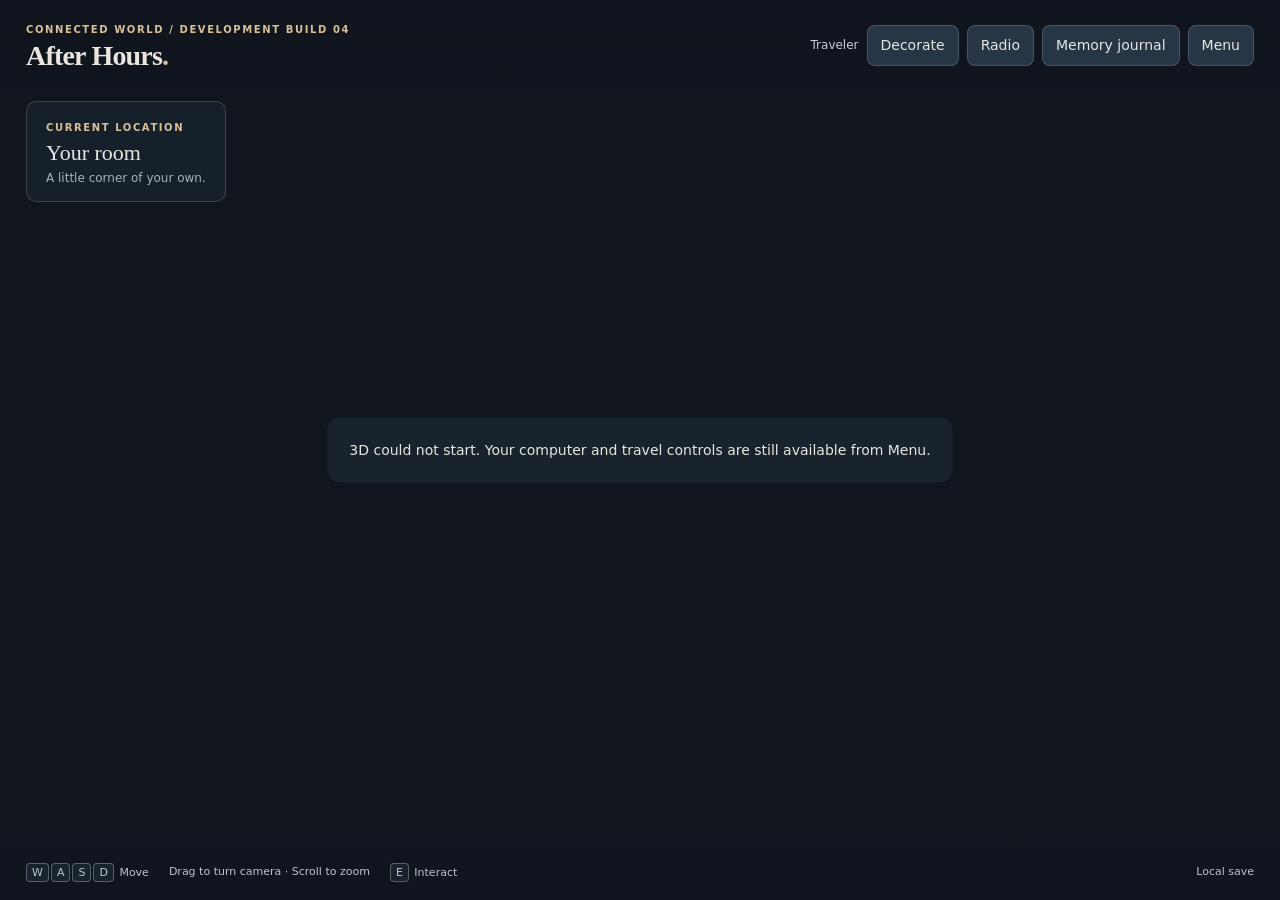
==== commit 1538106e: "Add isolated character laboratory and stationary Fighter avatar" ====
--- a/life/index.html
+++ b/life/index.html
@@ -1,6 +1,6 @@
-<!doctype html><html lang="en"><head><meta charset="utf-8"><meta name="viewport" content="width=device-width,initial-scale=1,viewport-fit=cover"><title>After Hours — Life Prototype</title><link rel="stylesheet" href="life.css?v=3"><script defer src="https://cdn.babylonjs.com/v7.34.1/babylon.js"></script><script defer src="memory.js?v=1"></script><script defer src="decor.js?v=3"></script><script defer src="radio.js?v=3"></script><script defer src="life.js?v=3"></script></head><body>
+<!doctype html><html lang="en"><head><meta charset="utf-8"><meta name="viewport" content="width=device-width,initial-scale=1,viewport-fit=cover"><title>After Hours — Life Prototype</title><link rel="stylesheet" href="life.css?v=4"><script defer src="https://cdn.babylonjs.com/v7.34.1/babylon.js"></script><script defer src="memory.js?v=1"></script><script defer src="decor.js?v=3"></script><script defer src="radio.js?v=3"></script><script defer src="character-lab.js?v=1"></script><script defer src="life.js?v=4"></script></head><body>
 <canvas id="room" tabindex="0" aria-label="Three-dimensional room. Use WASD or arrows to move and E to interact."></canvas>
-<header><div><span class="eyebrow">CONNECTED WORLD / DEVELOPMENT BUILD 03</span><h1>After Hours<span class="dot">.</span></h1></div><div class="header-actions"><span id="player" class="identity"></span><button id="decorate">Decorate</button><button id="radio-open">Radio</button><button id="journal">Memory journal</button><button id="settings">Menu</button></div></header>
+<header><div><span class="eyebrow">CONNECTED WORLD / DEVELOPMENT BUILD 04</span><h1>After Hours<span class="dot">.</span></h1></div><div class="header-actions"><span id="player" class="identity"></span><button id="decorate">Decorate</button><button id="radio-open">Radio</button><button id="journal">Memory journal</button><button id="settings">Menu</button></div></header>
 <div id="location"><span class="eyebrow">CURRENT LOCATION</span><h2 id="room-name">Your room</h2><p id="room-detail">A little corner of your own.</p></div>
 <div id="notice" role="status" aria-live="polite"></div>
 <div id="loading" role="status">Setting up your room…</div>
@@ -10,6 +10,16 @@
 <section id="desktop" class="overlay" hidden aria-label="Virtual computer"><div class="desktop-bar"><div><span class="eyebrow">PERSONAL COMPUTER</span><strong id="desktop-title">Desktop</strong></div><div><button id="desktop-home">Desktop</button><a id="external" hidden target="_blank" rel="noopener">Open in browser ↗</a><button id="close-desktop">Leave computer ×</button></div></div><div id="desktop-launcher"><div class="wallpaper"><span class="eyebrow">WELCOME BACK</span><h2 id="desktop-greeting">Your digital world.</h2><p>Four familiar places. One story.</p></div><div class="app-grid" id="apps"></div><p class="small">This computer opens the actual websites, not mock screenshots.</p></div><iframe id="website" title="Fictional website" hidden allow="autoplay; fullscreen"></iframe></section>
 <dialog id="city" aria-labelledby="city-title"><div class="city-head"><div><span class="eyebrow">AFTER HOURS / NEIGHBORHOOD</span><h2 id="city-title">The city</h2><p>Where are we going?</p></div><button id="city-close">Back to room ×</button></div><div class="city-layout"><div class="city-map"><svg viewBox="0 0 800 550" aria-hidden="true"><rect width="800" height="550" fill="#30464a"/><path d="M-40 470Q140 440 175 270T410 -40" fill="none" stroke="#203740" stroke-width="112"/><path d="M-40 470Q140 440 175 270T410 -40" fill="none" stroke="#517e8b" stroke-width="94"/><g fill="#405d53" stroke="#81978a" stroke-opacity=".5"><rect x="306" y="129" width="145" height="120" rx="6"/><rect x="492" y="129" width="236" height="120" rx="6"/><rect x="245" y="294" width="206" height="98" rx="6"/><rect x="492" y="294" width="236" height="98" rx="6"/><rect x="202" y="433" width="249" height="80" rx="6"/><rect x="492" y="433" width="236" height="80" rx="6"/></g><g fill="none" stroke-linecap="round"><path d="M35 109H762M210 272H762M164 412H762M471 82V530M748 82V530M221 272V412" stroke="#233039" stroke-width="32"/><path d="M35 109H762M210 272H762M164 412H762M471 82V530M748 82V530M221 272V412" stroke="#8b9990" stroke-width="22"/><path d="M35 109H762M210 272H762M164 412H762M471 82V530M748 82V530M221 272V412" stroke="#e2d9b7" stroke-width="1.5" stroke-dasharray="8 10" opacity=".65"/></g><rect x="320" y="145" width="42" height="29" rx="3" fill="#9ba39a" stroke="#d1cbb6"/><path d="M341 147v25" stroke="#647a76"/><rect x="394" y="145" width="42" height="29" rx="3" fill="#9ba39a" stroke="#d1cbb6"/><path d="M415 147v25" stroke="#647a76"/><rect x="320" y="200" width="42" height="29" rx="3" fill="#9ba39a" stroke="#d1cbb6"/><path d="M341 202v25" stroke="#647a76"/><rect x="394" y="200" width="42" height="29" rx="3" fill="#9ba39a" stroke="#d1cbb6"/><path d="M415 202v25" stroke="#647a76"/><rect x="508" y="145" width="42" height="29" rx="3" fill="#9ba39a" stroke="#d1cbb6"/><path d="M529 147v25" stroke="#647a76"/><rect x="565" y="145" width="42" height="29" rx="3" fill="#9ba39a" stroke="#d1cbb6"/><path d="M586 147v25" stroke="#647a76"/><rect x="638" y="145" width="42" height="29" rx="3" fill="#9ba39a" stroke="#d1cbb6"/><path d="M659 147v25" stroke="#647a76"/><rect x="680" y="200" width="42" height="29" rx="3" fill="#9ba39a" stroke="#d1cbb6"/><path d="M701 202v25" stroke="#647a76"/><rect x="508" y="200" width="42" height="29" rx="3" fill="#9ba39a" stroke="#d1cbb6"/><path d="M529 202v25" stroke="#647a76"/><rect x="260" y="308" width="42" height="29" rx="3" fill="#9ba39a" stroke="#d1cbb6"/><path d="M281 310v25" stroke="#647a76"/><rect x="330" y="350" width="42" height="29" rx="3" fill="#9ba39a" stroke="#d1cbb6"/><path d="M351 352v25" stroke="#647a76"/><rect x="396" y="308" width="42" height="29" rx="3" fill="#9ba39a" stroke="#d1cbb6"/><path d="M417 310v25" stroke="#647a76"/><rect x="509" y="451" width="42" height="29" rx="3" fill="#9ba39a" stroke="#d1cbb6"/><path d="M530 453v25" stroke="#647a76"/><rect x="566" y="451" width="42" height="29" rx="3" fill="#9ba39a" stroke="#d1cbb6"/><path d="M587 453v25" stroke="#647a76"/><rect x="642" y="451" width="42" height="29" rx="3" fill="#9ba39a" stroke="#d1cbb6"/><path d="M663 453v25" stroke="#647a76"/><rect x="685" y="451" width="42" height="29" rx="3" fill="#9ba39a" stroke="#d1cbb6"/><path d="M706 453v25" stroke="#647a76"/><circle cx="45" cy="52" r="9" fill="#729b80"/><circle cx="90" cy="65" r="9" fill="#729b80"/><circle cx="121" cy="40" r="9" fill="#729b80"/><circle cx="238" cy="464" r="9" fill="#729b80"/><circle cx="272" cy="488" r="9" fill="#729b80"/><circle cx="310" cy="452" r="9" fill="#729b80"/><circle cx="360" cy="487" r="9" fill="#729b80"/><circle cx="411" cy="455" r="9" fill="#729b80"/><circle cx="301" cy="230" r="9" fill="#729b80"/><circle cx="704" cy="230" r="9" fill="#729b80"/><circle cx="711" cy="382" r="9" fill="#729b80"/><circle cx="506" cy="382" r="9" fill="#729b80"/><rect x="510" y="308" width="78" height="65" rx="4" fill="#9a9c91" stroke="#d2cdb4"/><rect x="632" y="308" width="80" height="65" rx="4" fill="#a6a79b" stroke="#d2cdb4"/><g transform="translate(65 192)" fill="#d7dfd3" stroke="#d7dfd3"><circle r="25" fill="none"/><path d="M0-19 5 0 0-5-5 0Z" fill="#e4c99a"/><path d="M0 19 5 0 0 5-5 0Z" fill="none"/><text y="-32" text-anchor="middle" stroke="none" font-size="12">N</text></g></svg><div id="city-pins"></div><span class="city-caption">PROVISIONAL CITY MAP</span></div><aside><span class="eyebrow">DESTINATIONS</span><div id="city-list"></div><div class="city-detail" aria-live="polite"><span id="city-status" class="eyebrow"></span><h3 id="city-place"></h3><p id="city-description"></p><button id="city-enter" class="primary">Enter location</button></div><p class="small">More locations will become available as the city grows.</p></aside></div></dialog><dialog id="decor-dialog" aria-labelledby="decor-title"><div class="upgrade-head"><div><span class="eyebrow">YOUR HOME / FURNITURE</span><h2 id="decor-title">Make it yours.</h2><p>Choose furniture, then select a free spot on the floor plan.</p></div><button id="decor-done">Done ×</button></div><div class="decor-layout"><div><div id="decor-grid" role="group" aria-label="Room placement grid"></div><div class="small decor-legend">Light squares: free space · Dark squares: fixed furniture or access paths · Gold: selected furniture</div><p id="decor-feedback" role="status" aria-live="polite"></p></div><aside><span class="eyebrow">INVENTORY</span><div id="decor-stock"></div><span class="eyebrow">PLACED ITEMS</span><div id="decor-placed"></div><div class="decor-tools"><button id="decor-rotate">Rotate 90°</button><button id="decor-remove">Put away</button></div><p class="small">Select a placed item to move it. All changes save immediately.</p></aside></div></dialog>
 <dialog id="radio-dialog" aria-labelledby="radio-title"><div class="upgrade-head"><div><span class="eyebrow">AFTER HOURS / PERSONAL RADIO</span><h2 id="radio-title">Late night radio.</h2></div><button id="radio-close">Close ×</button></div><div class="radio-face"><span class="radio-speaker" aria-hidden="true">▦</span><div class="radio-display"><span class="eyebrow">NOW PLAYING</span><strong id="radio-track">No track selected</strong><span id="radio-time">0:00 / 0:00</span></div><span class="radio-speaker" aria-hidden="true">▦</span></div><input type="range" id="radio-seek" min="0" max="1" value="0" step=".1" aria-label="Playback position" disabled><div class="radio-controls"><button id="radio-prev" aria-label="Previous track">|◀</button><button id="radio-play" class="primary">Play</button><button id="radio-next" aria-label="Next track">▶|</button><label>Volume <input id="radio-volume" type="range" min="0" max="100" value="35"></label></div><div class="radio-library-head"><span class="eyebrow">YOUR MUSIC LIBRARY</span><label class="radio-upload">+ Add music<input id="radio-files" multiple type="file" accept="audio/*,.mp3,.wav,.ogg,.m4a,.flac,.aac"></label></div><div id="radio-list"></div><p id="radio-feedback" role="status" aria-live="polite"></p><p class="small">Your imported tracks stay in this browser. The radio plays while you are in your room; it pauses when you leave or use the computer.</p></dialog>
-<dialog id="menu"><div class="dialog-head"><span class="eyebrow">LIFE SIMULATION / PROTOTYPE</span><h2>Make yourself at home.</h2><p>Explore your room, use the computer or visit a friend's apartment. This is a graybox build with placeholder 3D assets.</p></div><button id="resume" class="primary">Continue</button><button id="quick-computer">Use computer</button><button id="quick-travel">Travel to friend's apartment</button><button id="camera-reset">Reset camera</button><button id="reset">Reset room position</button><p class="small">Progress saves on this browser. Resetting your position does not erase memories or existing website profiles.</p></dialog>
+<dialog id="menu"><div class="dialog-head"><span class="eyebrow">LIFE SIMULATION / PROTOTYPE</span><h2>Make yourself at home.</h2><p>Explore your room, use the computer or visit a friend's apartment. This is a graybox build with placeholder 3D assets.</p></div><button id="resume" class="primary">Continue</button><button id="quick-computer">Use computer</button><button id="quick-travel">Travel to friend's apartment</button><button id="lab-open">Developer · Character laboratory</button><button id="camera-reset">Reset camera</button><button id="reset">Reset room position</button><p class="small">Progress saves on this browser. Resetting your position does not erase memories or existing website profiles.</p></dialog>
 <dialog id="memories"><div class="dialog-head"><span class="eyebrow">PLAYER-SPECIFIC HISTORY</span><h2>Your memory journal</h2><p id="memory-identity"></p><p>Local events captured while exploring the world or using its computer. No AI or cloud sync is connected yet.</p></div><div id="memory-list"></div><div class="dialog-actions"><button id="export">Export history JSON</button><button id="close-journal" class="primary">Return</button></div></dialog>
+<dialog id="character-lab" aria-labelledby="lab-title">
+<div class="lab-heading"><div><span class="eyebrow">DEVELOPER TOOLS / EXPERIMENTAL</span><h2 id="lab-title">Character laboratory</h2><p>Develop Fighter without changing his in-world behavior.</p></div><button id="lab-close" type="button">Close ×</button></div>
+<div class="lab-mode"><span id="lab-status" role="status" aria-live="polite">Preview mode</span><button id="lab-check" type="button">Check local services</button></div>
+<div class="lab-grid">
+<section class="lab-panel"><span class="eyebrow">01 / CHARACTER PROFILE</span><h3>Fighter</h3><label>Personality &amp; background<textarea id="lab-personality" rows="5" maxlength="6000"></textarea></label><label>Speaking style<textarea id="lab-style" rows="3" maxlength="2000"></textarea></label><label>Known memories (manual test context only)<textarea id="lab-memories" rows="3" maxlength="4000"></textarea></label><button id="lab-save" type="button">Save character profile</button><p class="small">Saved in this browser. Not canon until you decide.</p></section>
+<section class="lab-panel"><span class="eyebrow">02 / AI &amp; VOICE CASTING</span><label>Dialogue provider<select id="lab-provider"><option value="preview">Interface preview (scripted, no AI)</option><option value="ollama">Ollama · local AI</option></select></label><label>Ollama model<input id="lab-model" value="qwen3:4b" maxlength="100"></label><label>Voice provider<select id="lab-voice-provider"><option value="browser">Browser voice (temporary)</option><option value="pocket">Pocket TTS · local service</option><option value="off">Text only</option></select></label><label>Voice<select id="lab-voice"><option value="marius">Marius · candidate</option><option value="javert">Javert · candidate</option></select></label><label>Audition line<textarea id="lab-audition" rows="2" maxlength="600">You finally showed up. Come on, we've got a game to win.</textarea></label><div class="lab-actions"><button id="lab-speak" type="button">Audition voice</button><button id="lab-stop-voice" type="button">Stop audio</button></div><label class="lab-checkline"><input id="lab-autospeak" type="checkbox"> Speak generated replies</label><audio id="lab-audio" controls hidden></audio><p class="small" id="lab-voice-note">Browser voices are temporary and vary by device.</p></section>
+<section class="lab-panel"><span class="eyebrow">03 / SIMULATED WORLD</span><label>Location<select id="lab-location"><option>Fighter's apartment</option><option>Your room</option><option>Mythbound</option></select></label><div class="lab-pair"><label>Time<input id="lab-time" type="time" value="23:42"></label><label>Mood<select id="lab-mood"><option>Relaxed</option><option>Excited</option><option>Annoyed</option><option>Tired</option><option>Sad</option><option>Amused</option></select></label></div><label>Relationship<select id="lab-relationship"><option>Gaming buddies</option><option>Close friends</option><option>Acquaintances</option><option>Strained</option></select></label><label>Event / environment<textarea id="lab-event" rows="3" maxlength="2000">The player visits Fighter's apartment.</textarea></label><div class="lab-actions"><button id="lab-current" type="button">Use current location</button><button id="lab-react" type="button">Test event reaction</button></div></section>
+<section class="lab-panel"><span class="eyebrow">04 / DIALOGUE TEST</span><div id="lab-transcript" role="log" aria-live="polite"></div><form id="lab-form"><label for="lab-message">Player dialogue or action</label><textarea id="lab-message" rows="2" maxlength="1000" placeholder="Say something to Fighter…"></textarea><div class="lab-actions"><button id="lab-send" class="primary" type="submit">Send</button><button id="lab-clear" type="button">Clear test conversation</button></div></form><label>Last AI response (structured)</label><pre id="lab-output">No response yet.</pre></section>
+</div><div class="lab-footer"><p class="small">Test conversations are isolated from your real memory journal. Live services require the local development version; no API keys in the website.</p><button id="lab-export" type="button">Export lab profile &amp; test session</button></div>
+</dialog>
 <script>/* Startup failures leave the desktop and local journal available. */</script></body></html>
--- a/life/life.css
+++ b/life/life.css
@@ -9,3 +9,15 @@
 .decor-legend{margin-top:8px}#decor-stock,#decor-placed{display:grid;gap:5px;margin:8px 0 16px}button.decor-item{text-align:left;padding:7px 9px;font-size:12px}button.decor-item.selected{border-color:#e1c89f;background:#4c5148}button:disabled{opacity:.45;cursor:not-allowed}.decor-tools{display:flex;gap:5px;flex-wrap:wrap}.decor-tools button{font-size:11px;padding:7px}#decor-feedback,#radio-feedback{color:#e0c59d;font-size:12px;min-height:1.5em}
 #radio-dialog{width:min(520px,95vw)}.radio-face{display:grid;grid-template-columns:auto minmax(0,1fr) auto;gap:12px;align-items:center;background:#695b4d;border:3px solid #ad9879;border-radius:10px;padding:12px;box-shadow:inset 0 0 14px #28271f88}.radio-speaker{font-size:32px;color:#d3c4a5;line-height:1}.radio-display{background:#142927;border:1px solid #233e38;border-radius:5px;padding:10px;min-width:0;color:#b8e4c6}.radio-display strong,.radio-display>span{display:block;overflow-wrap:anywhere}.radio-display .eyebrow{color:#8cae9a}.radio-display>span:last-child{font-size:11px;margin-top:6px}#radio-seek{width:100%;margin-top:13px;accent-color:#d9c098}.radio-controls{display:flex;gap:6px;align-items:center}.radio-controls label{margin-left:auto;font-size:11px;display:flex;gap:4px;align-items:center}.radio-controls label input{width:70px;accent-color:#d9c098}.radio-library-head{display:flex;align-items:center;justify-content:space-between;margin:22px 0 10px;gap:7px}.radio-upload{position:relative;overflow:hidden;display:inline-block;padding:7px 10px;border:1px solid #d9c098;border-radius:6px;font-size:12px;cursor:pointer}.radio-upload input{position:absolute;inset:0;opacity:0;width:100%;cursor:pointer}.radio-upload:focus-within{outline:2px solid #e6caa1}#radio-list{max-height:28dvh;overflow:auto;display:grid;gap:5px}.radio-row{display:flex;gap:5px}.radio-song{flex:1;min-width:0;text-align:left;overflow-wrap:anywhere;font-size:12px}.radio-song.selected{border-color:#d9c098;background:#424e47}
 @media(max-width:700px){.decor-layout{grid-template-columns:1fr;gap:10px}#decor-stock{grid-template-columns:repeat(2,minmax(0,1fr))}.header-actions{flex-wrap:wrap;justify-content:flex-end;max-width:56vw}.header-actions button{padding:6px;font-size:10px}.radio-controls label input{width:55px}}
+
+/* Development build 04: isolated character laboratory */
+#character-lab{width:min(1120px,96vw);max-height:94dvh;overflow:auto;padding:22px}
+.lab-heading,.lab-mode,.lab-footer{display:flex;justify-content:space-between;align-items:center;gap:12px}
+.lab-heading h2{font:500 clamp(25px,4vw,36px) Georgia,serif;margin:4px 0}.lab-heading p{color:var(--muted);font-size:12px;margin:0}
+.lab-heading button{flex:none}.lab-mode{margin:16px 0;padding:9px 12px;background:#14212b;border:1px solid #d9c09842;border-radius:8px}.lab-mode span{color:#e3c79e;font-size:12px;overflow-wrap:anywhere}
+.lab-grid{display:grid;grid-template-columns:repeat(2,minmax(0,1fr));gap:12px}.lab-panel{display:flex;flex-direction:column;gap:9px;min-width:0;border:1px solid #9eaeb93d;padding:14px;background:#14202b;border-radius:9px}
+.lab-panel h3{margin:0;font:500 20px Georgia,serif;color:var(--accent)}.lab-panel label{font-size:12px;color:#bacbd4;display:grid;gap:4px}.lab-panel input:not([type=checkbox]),.lab-panel textarea,.lab-panel select{font:inherit;color:var(--paper);background:#0e1821;border:1px solid #8295a45a;border-radius:6px;padding:8px;width:100%;min-width:0}.lab-panel textarea{resize:vertical;min-height:44px}.lab-panel input:focus-visible,.lab-panel textarea:focus-visible,.lab-panel select:focus-visible{outline:2px solid var(--accent);outline-offset:1px}
+.lab-panel .lab-checkline{display:flex;align-items:center;gap:7px}.lab-panel .lab-checkline input{accent-color:var(--accent)}
+.lab-actions,.lab-pair{display:flex;gap:7px;flex-wrap:wrap}.lab-pair label{flex:1;min-width:90px}.lab-actions button{font-size:12px}.lab-panel p.small,.lab-footer p{margin:0}.lab-panel audio{max-width:100%;width:100%}
+#lab-transcript{height:180px;overflow:auto;background:#0d1821;border-radius:6px;padding:8px;display:flex;flex-direction:column;gap:7px}.lab-line{background:#243442;padding:8px;border-radius:6px;overflow-wrap:anywhere;white-space:pre-wrap}.lab-line strong{display:block;font-size:10px;color:var(--accent)}.lab-line.player{background:#344043}#lab-form{display:grid;gap:7px}#lab-output{background:#0d1821;color:#b8d7c5;padding:8px;border-radius:6px;white-space:pre-wrap;overflow-wrap:anywhere;font-size:11px;max-height:140px;overflow:auto;margin:0}.lab-footer{margin-top:14px}.lab-footer button{flex:none}
+@media(max-width:700px){#character-lab{padding:13px}.lab-grid{grid-template-columns:1fr}.lab-heading,.lab-footer{align-items:flex-start}.lab-footer{flex-direction:column}.lab-mode{flex-wrap:wrap}}
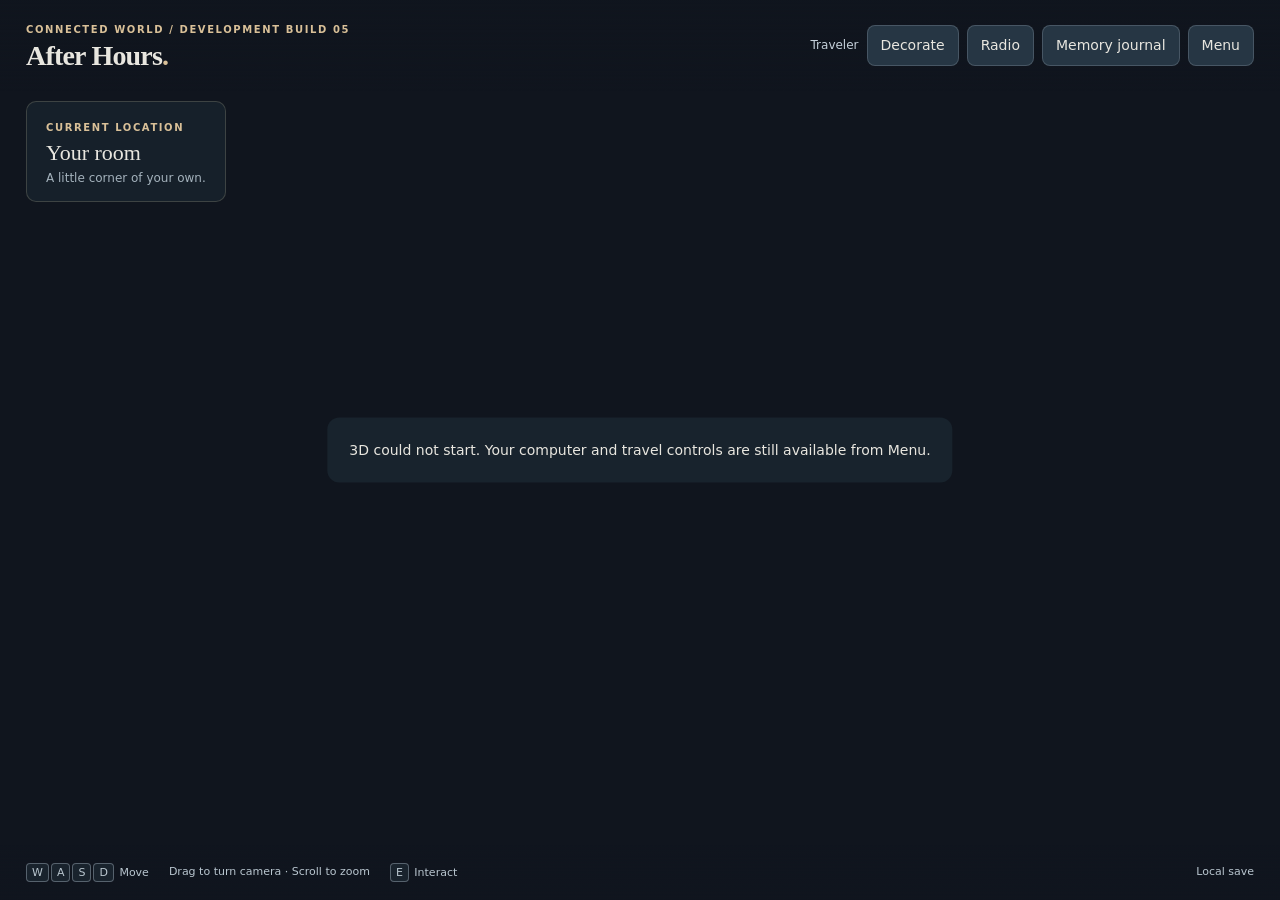
==== commit bea26001: "Add Buddy and bounded public NPC conversations with speech bubbles" ====
--- a/life/index.html
+++ b/life/index.html
@@ -1,7 +1,8 @@
-<!doctype html><html lang="en"><head><meta charset="utf-8"><meta name="viewport" content="width=device-width,initial-scale=1,viewport-fit=cover"><title>After Hours — Life Prototype</title><link rel="stylesheet" href="life.css?v=4"><script defer src="https://cdn.babylonjs.com/v7.34.1/babylon.js"></script><script defer src="memory.js?v=1"></script><script defer src="decor.js?v=3"></script><script defer src="radio.js?v=3"></script><script defer src="character-lab.js?v=1"></script><script defer src="life.js?v=4"></script></head><body>
+<!doctype html><html lang="en"><head><meta charset="utf-8"><meta name="viewport" content="width=device-width,initial-scale=1,viewport-fit=cover"><title>After Hours — Life Prototype</title><link rel="stylesheet" href="life.css?v=5"><script defer src="https://cdn.babylonjs.com/v7.34.1/babylon.js"></script><script defer src="memory.js?v=1"></script><script defer src="decor.js?v=3"></script><script defer src="radio.js?v=3"></script><script defer src="character-lab.js?v=2"></script><script defer src="social.js?v=1"></script><script defer src="life.js?v=5"></script></head><body>
 <canvas id="room" tabindex="0" aria-label="Three-dimensional room. Use WASD or arrows to move and E to interact."></canvas>
-<header><div><span class="eyebrow">CONNECTED WORLD / DEVELOPMENT BUILD 04</span><h1>After Hours<span class="dot">.</span></h1></div><div class="header-actions"><span id="player" class="identity"></span><button id="decorate">Decorate</button><button id="radio-open">Radio</button><button id="journal">Memory journal</button><button id="settings">Menu</button></div></header>
+<header><div><span class="eyebrow">CONNECTED WORLD / DEVELOPMENT BUILD 05</span><h1>After Hours<span class="dot">.</span></h1></div><div class="header-actions"><span id="player" class="identity"></span><button id="decorate">Decorate</button><button id="radio-open">Radio</button><button id="journal">Memory journal</button><button id="settings">Menu</button></div></header>
 <div id="location"><span class="eyebrow">CURRENT LOCATION</span><h2 id="room-name">Your room</h2><p id="room-detail">A little corner of your own.</p></div>
+<section id="npc-social" hidden aria-label="Experimental room conversation"><div class="social-head"><div><span class="eyebrow">ROOM CONVERSATION / TEST</span><strong>Fighter &amp; Buddy</strong></div><button id="social-toggle" type="button" aria-expanded="true" aria-controls="social-controls">−</button></div><div id="social-controls"><p id="social-status" role="status" aria-live="polite">Ready.</p><label for="social-topic">Optional topic or public remark</label><input id="social-topic" maxlength="300" placeholder="What should we play tonight?"><div class="social-actions"><button id="social-start" type="button">Start conversation</button><button id="social-stop" type="button" disabled>Stop</button><button id="social-next" type="button" disabled>Next line</button></div><details><summary>Conversation log</summary><div id="social-log" role="log" aria-live="polite"></div></details></div></section><div id="social-bubble" hidden aria-hidden="true"><strong></strong><span></span></div>
 <div id="notice" role="status" aria-live="polite"></div>
 <div id="loading" role="status">Setting up your room…</div>
 <div id="interact" hidden><button id="action"><kbd>E</kbd> <span id="action-text">Interact</span></button></div>
@@ -13,10 +14,10 @@
 <dialog id="menu"><div class="dialog-head"><span class="eyebrow">LIFE SIMULATION / PROTOTYPE</span><h2>Make yourself at home.</h2><p>Explore your room, use the computer or visit a friend's apartment. This is a graybox build with placeholder 3D assets.</p></div><button id="resume" class="primary">Continue</button><button id="quick-computer">Use computer</button><button id="quick-travel">Travel to friend's apartment</button><button id="lab-open">Developer · Character laboratory</button><button id="camera-reset">Reset camera</button><button id="reset">Reset room position</button><p class="small">Progress saves on this browser. Resetting your position does not erase memories or existing website profiles.</p></dialog>
 <dialog id="memories"><div class="dialog-head"><span class="eyebrow">PLAYER-SPECIFIC HISTORY</span><h2>Your memory journal</h2><p id="memory-identity"></p><p>Local events captured while exploring the world or using its computer. No AI or cloud sync is connected yet.</p></div><div id="memory-list"></div><div class="dialog-actions"><button id="export">Export history JSON</button><button id="close-journal" class="primary">Return</button></div></dialog>
 <dialog id="character-lab" aria-labelledby="lab-title">
-<div class="lab-heading"><div><span class="eyebrow">DEVELOPER TOOLS / EXPERIMENTAL</span><h2 id="lab-title">Character laboratory</h2><p>Develop Fighter without changing his in-world behavior.</p></div><button id="lab-close" type="button">Close ×</button></div>
+<div class="lab-heading"><div><span class="eyebrow">DEVELOPER TOOLS / EXPERIMENTAL</span><h2 id="lab-title">Character laboratory</h2><p>Develop Fighter and Buddy; room conversations have separate public history.</p></div><button id="lab-close" type="button">Close ×</button></div>
 <div class="lab-mode"><span id="lab-status" role="status" aria-live="polite">Preview mode</span><button id="lab-check" type="button">Check local services</button></div>
 <div class="lab-grid">
-<section class="lab-panel"><span class="eyebrow">01 / CHARACTER PROFILE</span><h3>Fighter</h3><label>Personality &amp; background<textarea id="lab-personality" rows="5" maxlength="6000"></textarea></label><label>Speaking style<textarea id="lab-style" rows="3" maxlength="2000"></textarea></label><label>Known memories (manual test context only)<textarea id="lab-memories" rows="3" maxlength="4000"></textarea></label><button id="lab-save" type="button">Save character profile</button><p class="small">Saved in this browser. Not canon until you decide.</p></section>
+<section class="lab-panel"><span class="eyebrow">01 / CHARACTER PROFILE</span><h3>Fighter</h3><label>Personality &amp; background<textarea id="lab-personality" rows="5" maxlength="6000"></textarea></label><label>Speaking style<textarea id="lab-style" rows="3" maxlength="2000"></textarea></label><label>Known memories (manual test context only)<textarea id="lab-memories" rows="3" maxlength="4000"></textarea></label><h3>Buddy <small>· temporary guest</small></h3><label>Personality &amp; background<textarea id="lab-buddy-personality" rows="3" maxlength="3000"></textarea></label><label>Speaking style<textarea id="lab-buddy-style" rows="2" maxlength="1000"></textarea></label><button id="lab-save" type="button">Save character profiles</button><p class="small">Saved in this browser. Not canon until you decide.</p></section>
 <section class="lab-panel"><span class="eyebrow">02 / AI &amp; VOICE CASTING</span><label>Dialogue provider<select id="lab-provider"><option value="preview">Interface preview (scripted, no AI)</option><option value="ollama">Ollama · local AI</option></select></label><label>Ollama model<input id="lab-model" value="qwen3:4b" maxlength="100"></label><label>Voice provider<select id="lab-voice-provider"><option value="browser">Browser voice (temporary)</option><option value="pocket">Pocket TTS · local service</option><option value="off">Text only</option></select></label><label>Voice<select id="lab-voice"><option value="marius">Marius · candidate</option><option value="javert">Javert · candidate</option></select></label><label>Audition line<textarea id="lab-audition" rows="2" maxlength="600">You finally showed up. Come on, we've got a game to win.</textarea></label><div class="lab-actions"><button id="lab-speak" type="button">Audition voice</button><button id="lab-stop-voice" type="button">Stop audio</button></div><label class="lab-checkline"><input id="lab-autospeak" type="checkbox"> Speak generated replies</label><audio id="lab-audio" controls hidden></audio><p class="small" id="lab-voice-note">Browser voices are temporary and vary by device.</p></section>
 <section class="lab-panel"><span class="eyebrow">03 / SIMULATED WORLD</span><label>Location<select id="lab-location"><option>Fighter's apartment</option><option>Your room</option><option>Mythbound</option></select></label><div class="lab-pair"><label>Time<input id="lab-time" type="time" value="23:42"></label><label>Mood<select id="lab-mood"><option>Relaxed</option><option>Excited</option><option>Annoyed</option><option>Tired</option><option>Sad</option><option>Amused</option></select></label></div><label>Relationship<select id="lab-relationship"><option>Gaming buddies</option><option>Close friends</option><option>Acquaintances</option><option>Strained</option></select></label><label>Event / environment<textarea id="lab-event" rows="3" maxlength="2000">The player visits Fighter's apartment.</textarea></label><div class="lab-actions"><button id="lab-current" type="button">Use current location</button><button id="lab-react" type="button">Test event reaction</button></div></section>
 <section class="lab-panel"><span class="eyebrow">04 / DIALOGUE TEST</span><div id="lab-transcript" role="log" aria-live="polite"></div><form id="lab-form"><label for="lab-message">Player dialogue or action</label><textarea id="lab-message" rows="2" maxlength="1000" placeholder="Say something to Fighter…"></textarea><div class="lab-actions"><button id="lab-send" class="primary" type="submit">Send</button><button id="lab-clear" type="button">Clear test conversation</button></div></form><label>Last AI response (structured)</label><pre id="lab-output">No response yet.</pre></section>
--- a/life/life.css
+++ b/life/life.css
@@ -21,3 +21,9 @@
 .lab-actions,.lab-pair{display:flex;gap:7px;flex-wrap:wrap}.lab-pair label{flex:1;min-width:90px}.lab-actions button{font-size:12px}.lab-panel p.small,.lab-footer p{margin:0}.lab-panel audio{max-width:100%;width:100%}
 #lab-transcript{height:180px;overflow:auto;background:#0d1821;border-radius:6px;padding:8px;display:flex;flex-direction:column;gap:7px}.lab-line{background:#243442;padding:8px;border-radius:6px;overflow-wrap:anywhere;white-space:pre-wrap}.lab-line strong{display:block;font-size:10px;color:var(--accent)}.lab-line.player{background:#344043}#lab-form{display:grid;gap:7px}#lab-output{background:#0d1821;color:#b8d7c5;padding:8px;border-radius:6px;white-space:pre-wrap;overflow-wrap:anywhere;font-size:11px;max-height:140px;overflow:auto;margin:0}.lab-footer{margin-top:14px}.lab-footer button{flex:none}
 @media(max-width:700px){#character-lab{padding:13px}.lab-grid{grid-template-columns:1fr}.lab-heading,.lab-footer{align-items:flex-start}.lab-footer{flex-direction:column}.lab-mode{flex-wrap:wrap}}
+
+/* Build 05 — independent room conversation panel and anchored speech bubble. */
+#npc-social{position:fixed;right:18px;top:112px;width:min(300px,43vw);padding:12px;border:1px solid #d9c09845;border-radius:10px;background:#18232df5;z-index:3;font-size:12px;color:var(--paper)}
+.social-head{display:flex;align-items:center;justify-content:space-between;gap:8px}.social-head strong{display:block;font:500 17px Georgia,serif}.social-head button{padding:4px 10px}.social-actions{display:flex;gap:5px;flex-wrap:wrap;margin:9px 0}.social-actions button{padding:6px 8px;font-size:11px}#social-status{margin:8px 0;color:#dfc59e}#social-controls label{display:block;color:var(--muted);font-size:10px}#social-topic{width:100%;font:inherit;color:var(--paper);background:#101923;border:1px solid #879aa65c;border-radius:5px;padding:7px;margin-top:3px}#social-log{max-height:126px;overflow:auto;font-size:11px;margin-top:5px;overflow-wrap:anywhere}#social-log p{margin:0 0 6px}#social-log strong{color:var(--accent)}#social-controls summary{cursor:pointer;color:var(--muted)}
+#social-bubble{position:fixed;left:0;top:0;transform:translate(-50%,-100%);background:#15222ef7;color:#f2ece2;border:1px solid #d9c098;border-radius:10px;padding:10px 13px;max-width:min(260px,65vw);width:max-content;pointer-events:none;z-index:2;box-shadow:0 4px 13px #0005;overflow-wrap:anywhere;font-size:13px;line-height:1.4}#social-bubble::after{content:"";width:10px;height:10px;position:absolute;left:50%;bottom:-6px;transform:translateX(-50%) rotate(45deg);background:#15222e;border-right:1px solid #d9c098;border-bottom:1px solid #d9c098}#social-bubble strong{display:block;font-size:10px;color:#d9c098;margin-bottom:3px}#social-bubble[data-speaker="Buddy"] strong{color:#a1ceb0}
+@media(max-width:700px){#npc-social{top:auto;bottom:105px;right:9px;width:min(265px,58vw);padding:8px}.social-head strong{font-size:14px}#social-bubble{font-size:12px;padding:8px 10px;max-width:57vw}#social-log{max-height:80px}}
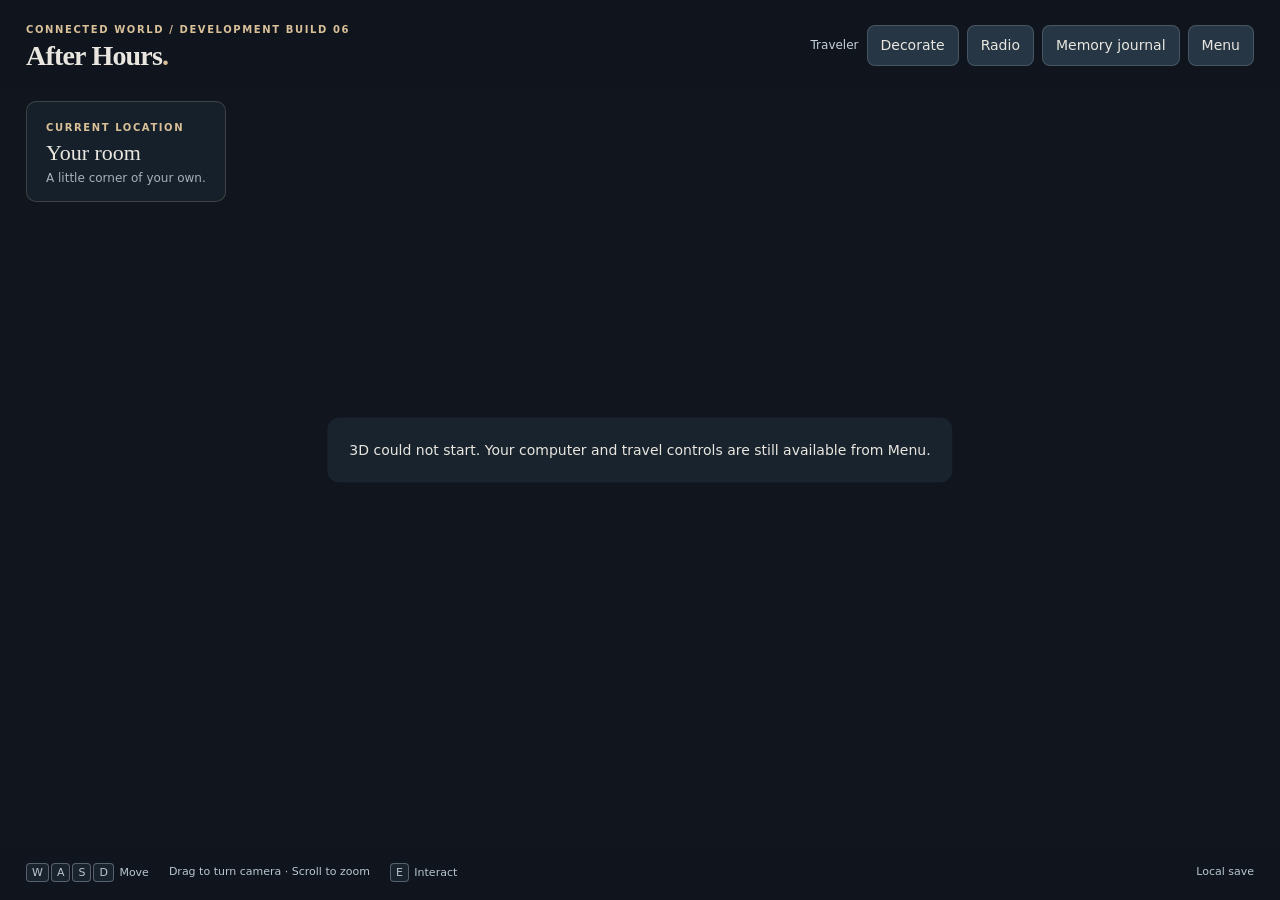
==== commit adff30c4: "Give Fighter and Chaotic canon personalities and prevent repeated NPC dialogue" ====
--- a/life/index.html
+++ b/life/index.html
@@ -1,8 +1,8 @@
-<!doctype html><html lang="en"><head><meta charset="utf-8"><meta name="viewport" content="width=device-width,initial-scale=1,viewport-fit=cover"><title>After Hours — Life Prototype</title><link rel="stylesheet" href="life.css?v=5"><script defer src="https://cdn.babylonjs.com/v7.34.1/babylon.js"></script><script defer src="memory.js?v=1"></script><script defer src="decor.js?v=3"></script><script defer src="radio.js?v=3"></script><script defer src="character-lab.js?v=2"></script><script defer src="social.js?v=1"></script><script defer src="life.js?v=5"></script></head><body>
+<!doctype html><html lang="en"><head><meta charset="utf-8"><meta name="viewport" content="width=device-width,initial-scale=1,viewport-fit=cover"><title>After Hours — Life Prototype</title><link rel="stylesheet" href="life.css?v=6"><script defer src="https://cdn.babylonjs.com/v7.34.1/babylon.js"></script><script defer src="memory.js?v=1"></script><script defer src="decor.js?v=3"></script><script defer src="radio.js?v=3"></script><script defer src="character-lab.js?v=4"></script><script defer src="social.js?v=2"></script><script defer src="life.js?v=6"></script></head><body>
 <canvas id="room" tabindex="0" aria-label="Three-dimensional room. Use WASD or arrows to move and E to interact."></canvas>
-<header><div><span class="eyebrow">CONNECTED WORLD / DEVELOPMENT BUILD 05</span><h1>After Hours<span class="dot">.</span></h1></div><div class="header-actions"><span id="player" class="identity"></span><button id="decorate">Decorate</button><button id="radio-open">Radio</button><button id="journal">Memory journal</button><button id="settings">Menu</button></div></header>
+<header><div><span class="eyebrow">CONNECTED WORLD / DEVELOPMENT BUILD 06</span><h1>After Hours<span class="dot">.</span></h1></div><div class="header-actions"><span id="player" class="identity"></span><button id="decorate">Decorate</button><button id="radio-open">Radio</button><button id="journal">Memory journal</button><button id="settings">Menu</button></div></header>
 <div id="location"><span class="eyebrow">CURRENT LOCATION</span><h2 id="room-name">Your room</h2><p id="room-detail">A little corner of your own.</p></div>
-<section id="npc-social" hidden aria-label="Experimental room conversation"><div class="social-head"><div><span class="eyebrow">ROOM CONVERSATION / TEST</span><strong>Fighter &amp; Buddy</strong></div><button id="social-toggle" type="button" aria-expanded="true" aria-controls="social-controls">−</button></div><div id="social-controls"><p id="social-status" role="status" aria-live="polite">Ready.</p><label for="social-topic">Optional topic or public remark</label><input id="social-topic" maxlength="300" placeholder="What should we play tonight?"><div class="social-actions"><button id="social-start" type="button">Start conversation</button><button id="social-stop" type="button" disabled>Stop</button><button id="social-next" type="button" disabled>Next line</button></div><details><summary>Conversation log</summary><div id="social-log" role="log" aria-live="polite"></div></details></div></section><div id="social-bubble" hidden aria-hidden="true"><strong></strong><span></span></div>
+<section id="npc-social" hidden aria-label="Experimental room conversation"><div class="social-head"><div><span class="eyebrow">ROOM CONVERSATION / TEST</span><strong>Fighter &amp; Chaotic</strong></div><button id="social-toggle" type="button" aria-expanded="true" aria-controls="social-controls">−</button></div><div id="social-controls"><p id="social-status" role="status" aria-live="polite">Ready.</p><label for="social-topic">Optional topic or public remark</label><input id="social-topic" maxlength="300" placeholder="What should we play tonight?"><div class="social-actions"><button id="social-start" type="button">Start conversation</button><button id="social-stop" type="button" disabled>Stop</button><button id="social-next" type="button" disabled>Next line</button></div><details><summary>Conversation log</summary><div id="social-log" role="log" aria-live="polite"></div></details></div></section><div id="social-bubble" hidden aria-hidden="true"><strong></strong><span></span></div>
 <div id="notice" role="status" aria-live="polite"></div>
 <div id="loading" role="status">Setting up your room…</div>
 <div id="interact" hidden><button id="action"><kbd>E</kbd> <span id="action-text">Interact</span></button></div>
@@ -14,10 +14,10 @@
 <dialog id="menu"><div class="dialog-head"><span class="eyebrow">LIFE SIMULATION / PROTOTYPE</span><h2>Make yourself at home.</h2><p>Explore your room, use the computer or visit a friend's apartment. This is a graybox build with placeholder 3D assets.</p></div><button id="resume" class="primary">Continue</button><button id="quick-computer">Use computer</button><button id="quick-travel">Travel to friend's apartment</button><button id="lab-open">Developer · Character laboratory</button><button id="camera-reset">Reset camera</button><button id="reset">Reset room position</button><p class="small">Progress saves on this browser. Resetting your position does not erase memories or existing website profiles.</p></dialog>
 <dialog id="memories"><div class="dialog-head"><span class="eyebrow">PLAYER-SPECIFIC HISTORY</span><h2>Your memory journal</h2><p id="memory-identity"></p><p>Local events captured while exploring the world or using its computer. No AI or cloud sync is connected yet.</p></div><div id="memory-list"></div><div class="dialog-actions"><button id="export">Export history JSON</button><button id="close-journal" class="primary">Return</button></div></dialog>
 <dialog id="character-lab" aria-labelledby="lab-title">
-<div class="lab-heading"><div><span class="eyebrow">DEVELOPER TOOLS / EXPERIMENTAL</span><h2 id="lab-title">Character laboratory</h2><p>Develop Fighter and Buddy; room conversations have separate public history.</p></div><button id="lab-close" type="button">Close ×</button></div>
+<div class="lab-heading"><div><span class="eyebrow">DEVELOPER TOOLS / EXPERIMENTAL</span><h2 id="lab-title">Character laboratory</h2><p>Develop Fighter and Chaotic; room conversations have separate public history.</p></div><button id="lab-close" type="button">Close ×</button></div>
 <div class="lab-mode"><span id="lab-status" role="status" aria-live="polite">Preview mode</span><button id="lab-check" type="button">Check local services</button></div>
 <div class="lab-grid">
-<section class="lab-panel"><span class="eyebrow">01 / CHARACTER PROFILE</span><h3>Fighter</h3><label>Personality &amp; background<textarea id="lab-personality" rows="5" maxlength="6000"></textarea></label><label>Speaking style<textarea id="lab-style" rows="3" maxlength="2000"></textarea></label><label>Known memories (manual test context only)<textarea id="lab-memories" rows="3" maxlength="4000"></textarea></label><h3>Buddy <small>· temporary guest</small></h3><label>Personality &amp; background<textarea id="lab-buddy-personality" rows="3" maxlength="3000"></textarea></label><label>Speaking style<textarea id="lab-buddy-style" rows="2" maxlength="1000"></textarea></label><button id="lab-save" type="button">Save character profiles</button><p class="small">Saved in this browser. Not canon until you decide.</p></section>
+<section class="lab-panel"><span class="eyebrow">01 / CHARACTER PROFILE</span><h3>Fighter</h3><label>Personality &amp; background<textarea id="lab-personality" rows="5" maxlength="6000"></textarea></label><label>Speaking style<textarea id="lab-style" rows="3" maxlength="2000"></textarea></label><label>Known memories (manual test context only)<textarea id="lab-memories" rows="3" maxlength="4000"></textarea></label><h3>Chaotic <small>· visiting Fighter</small></h3><label>Personality &amp; background<textarea id="lab-chaotic-personality" rows="3" maxlength="3000"></textarea></label><label>Speaking style<textarea id="lab-chaotic-style" rows="2" maxlength="1000"></textarea></label><button id="lab-save" type="button">Save character profiles</button><p class="small">Canon starter profiles; edits are saved in this browser.</p></section>
 <section class="lab-panel"><span class="eyebrow">02 / AI &amp; VOICE CASTING</span><label>Dialogue provider<select id="lab-provider"><option value="preview">Interface preview (scripted, no AI)</option><option value="ollama">Ollama · local AI</option></select></label><label>Ollama model<input id="lab-model" value="qwen3:4b" maxlength="100"></label><label>Voice provider<select id="lab-voice-provider"><option value="browser">Browser voice (temporary)</option><option value="pocket">Pocket TTS · local service</option><option value="off">Text only</option></select></label><label>Voice<select id="lab-voice"><option value="marius">Marius · candidate</option><option value="javert">Javert · candidate</option></select></label><label>Audition line<textarea id="lab-audition" rows="2" maxlength="600">You finally showed up. Come on, we've got a game to win.</textarea></label><div class="lab-actions"><button id="lab-speak" type="button">Audition voice</button><button id="lab-stop-voice" type="button">Stop audio</button></div><label class="lab-checkline"><input id="lab-autospeak" type="checkbox"> Speak generated replies</label><audio id="lab-audio" controls hidden></audio><p class="small" id="lab-voice-note">Browser voices are temporary and vary by device.</p></section>
 <section class="lab-panel"><span class="eyebrow">03 / SIMULATED WORLD</span><label>Location<select id="lab-location"><option>Fighter's apartment</option><option>Your room</option><option>Mythbound</option></select></label><div class="lab-pair"><label>Time<input id="lab-time" type="time" value="23:42"></label><label>Mood<select id="lab-mood"><option>Relaxed</option><option>Excited</option><option>Annoyed</option><option>Tired</option><option>Sad</option><option>Amused</option></select></label></div><label>Relationship<select id="lab-relationship"><option>Gaming buddies</option><option>Close friends</option><option>Acquaintances</option><option>Strained</option></select></label><label>Event / environment<textarea id="lab-event" rows="3" maxlength="2000">The player visits Fighter's apartment.</textarea></label><div class="lab-actions"><button id="lab-current" type="button">Use current location</button><button id="lab-react" type="button">Test event reaction</button></div></section>
 <section class="lab-panel"><span class="eyebrow">04 / DIALOGUE TEST</span><div id="lab-transcript" role="log" aria-live="polite"></div><form id="lab-form"><label for="lab-message">Player dialogue or action</label><textarea id="lab-message" rows="2" maxlength="1000" placeholder="Say something to Fighter…"></textarea><div class="lab-actions"><button id="lab-send" class="primary" type="submit">Send</button><button id="lab-clear" type="button">Clear test conversation</button></div></form><label>Last AI response (structured)</label><pre id="lab-output">No response yet.</pre></section>
--- a/life/life.css
+++ b/life/life.css
@@ -25,5 +25,5 @@
 /* Build 05 — independent room conversation panel and anchored speech bubble. */
 #npc-social{position:fixed;right:18px;top:112px;width:min(300px,43vw);padding:12px;border:1px solid #d9c09845;border-radius:10px;background:#18232df5;z-index:3;font-size:12px;color:var(--paper)}
 .social-head{display:flex;align-items:center;justify-content:space-between;gap:8px}.social-head strong{display:block;font:500 17px Georgia,serif}.social-head button{padding:4px 10px}.social-actions{display:flex;gap:5px;flex-wrap:wrap;margin:9px 0}.social-actions button{padding:6px 8px;font-size:11px}#social-status{margin:8px 0;color:#dfc59e}#social-controls label{display:block;color:var(--muted);font-size:10px}#social-topic{width:100%;font:inherit;color:var(--paper);background:#101923;border:1px solid #879aa65c;border-radius:5px;padding:7px;margin-top:3px}#social-log{max-height:126px;overflow:auto;font-size:11px;margin-top:5px;overflow-wrap:anywhere}#social-log p{margin:0 0 6px}#social-log strong{color:var(--accent)}#social-controls summary{cursor:pointer;color:var(--muted)}
-#social-bubble{position:fixed;left:0;top:0;transform:translate(-50%,-100%);background:#15222ef7;color:#f2ece2;border:1px solid #d9c098;border-radius:10px;padding:10px 13px;max-width:min(260px,65vw);width:max-content;pointer-events:none;z-index:2;box-shadow:0 4px 13px #0005;overflow-wrap:anywhere;font-size:13px;line-height:1.4}#social-bubble::after{content:"";width:10px;height:10px;position:absolute;left:50%;bottom:-6px;transform:translateX(-50%) rotate(45deg);background:#15222e;border-right:1px solid #d9c098;border-bottom:1px solid #d9c098}#social-bubble strong{display:block;font-size:10px;color:#d9c098;margin-bottom:3px}#social-bubble[data-speaker="Buddy"] strong{color:#a1ceb0}
+#social-bubble{position:fixed;left:0;top:0;transform:translate(-50%,-100%);background:#15222ef7;color:#f2ece2;border:1px solid #d9c098;border-radius:10px;padding:10px 13px;max-width:min(260px,65vw);width:max-content;pointer-events:none;z-index:2;box-shadow:0 4px 13px #0005;overflow-wrap:anywhere;font-size:13px;line-height:1.4}#social-bubble::after{content:"";width:10px;height:10px;position:absolute;left:50%;bottom:-6px;transform:translateX(-50%) rotate(45deg);background:#15222e;border-right:1px solid #d9c098;border-bottom:1px solid #d9c098}#social-bubble strong{display:block;font-size:10px;color:#d9c098;margin-bottom:3px}#social-bubble[data-speaker="Chaotic"] strong{color:#a1ceb0}
 @media(max-width:700px){#npc-social{top:auto;bottom:105px;right:9px;width:min(265px,58vw);padding:8px}.social-head strong{font-size:14px}#social-bubble{font-size:12px;padding:8px 10px;max-width:57vw}#social-log{max-height:80px}}
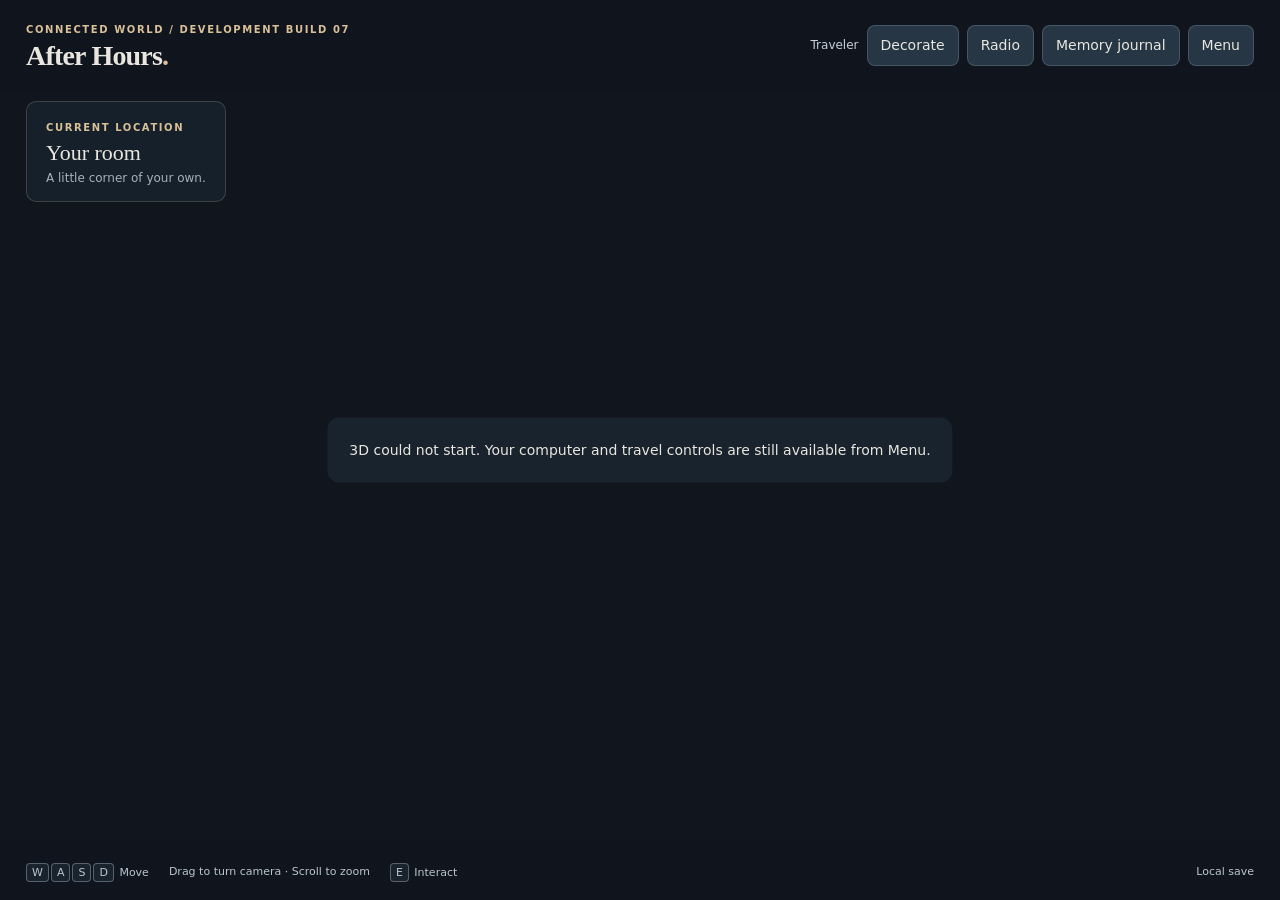
==== commit d32ccdfe: "Separate NPC agent contexts, individual memory and optional model assignments" ====
--- a/life/index.html
+++ b/life/index.html
@@ -1,6 +1,6 @@
-<!doctype html><html lang="en"><head><meta charset="utf-8"><meta name="viewport" content="width=device-width,initial-scale=1,viewport-fit=cover"><title>After Hours — Life Prototype</title><link rel="stylesheet" href="life.css?v=6"><script defer src="https://cdn.babylonjs.com/v7.34.1/babylon.js"></script><script defer src="memory.js?v=1"></script><script defer src="decor.js?v=3"></script><script defer src="radio.js?v=3"></script><script defer src="character-lab.js?v=4"></script><script defer src="social.js?v=2"></script><script defer src="life.js?v=6"></script></head><body>
+<!doctype html><html lang="en"><head><meta charset="utf-8"><meta name="viewport" content="width=device-width,initial-scale=1,viewport-fit=cover"><title>After Hours — Life Prototype</title><link rel="stylesheet" href="life.css?v=6"><script defer src="https://cdn.babylonjs.com/v7.34.1/babylon.js"></script><script defer src="memory.js?v=1"></script><script defer src="decor.js?v=3"></script><script defer src="radio.js?v=3"></script><script defer src="npc-agents.js?v=1"></script><script defer src="character-lab.js?v=5"></script><script defer src="social.js?v=3"></script><script defer src="life.js?v=6"></script></head><body>
 <canvas id="room" tabindex="0" aria-label="Three-dimensional room. Use WASD or arrows to move and E to interact."></canvas>
-<header><div><span class="eyebrow">CONNECTED WORLD / DEVELOPMENT BUILD 06</span><h1>After Hours<span class="dot">.</span></h1></div><div class="header-actions"><span id="player" class="identity"></span><button id="decorate">Decorate</button><button id="radio-open">Radio</button><button id="journal">Memory journal</button><button id="settings">Menu</button></div></header>
+<header><div><span class="eyebrow">CONNECTED WORLD / DEVELOPMENT BUILD 07</span><h1>After Hours<span class="dot">.</span></h1></div><div class="header-actions"><span id="player" class="identity"></span><button id="decorate">Decorate</button><button id="radio-open">Radio</button><button id="journal">Memory journal</button><button id="settings">Menu</button></div></header>
 <div id="location"><span class="eyebrow">CURRENT LOCATION</span><h2 id="room-name">Your room</h2><p id="room-detail">A little corner of your own.</p></div>
 <section id="npc-social" hidden aria-label="Experimental room conversation"><div class="social-head"><div><span class="eyebrow">ROOM CONVERSATION / TEST</span><strong>Fighter &amp; Chaotic</strong></div><button id="social-toggle" type="button" aria-expanded="true" aria-controls="social-controls">−</button></div><div id="social-controls"><p id="social-status" role="status" aria-live="polite">Ready.</p><label for="social-topic">Optional topic or public remark</label><input id="social-topic" maxlength="300" placeholder="What should we play tonight?"><div class="social-actions"><button id="social-start" type="button">Start conversation</button><button id="social-stop" type="button" disabled>Stop</button><button id="social-next" type="button" disabled>Next line</button></div><details><summary>Conversation log</summary><div id="social-log" role="log" aria-live="polite"></div></details></div></section><div id="social-bubble" hidden aria-hidden="true"><strong></strong><span></span></div>
 <div id="notice" role="status" aria-live="polite"></div>
@@ -14,13 +14,13 @@
 <dialog id="menu"><div class="dialog-head"><span class="eyebrow">LIFE SIMULATION / PROTOTYPE</span><h2>Make yourself at home.</h2><p>Explore your room, use the computer or visit a friend's apartment. This is a graybox build with placeholder 3D assets.</p></div><button id="resume" class="primary">Continue</button><button id="quick-computer">Use computer</button><button id="quick-travel">Travel to friend's apartment</button><button id="lab-open">Developer · Character laboratory</button><button id="camera-reset">Reset camera</button><button id="reset">Reset room position</button><p class="small">Progress saves on this browser. Resetting your position does not erase memories or existing website profiles.</p></dialog>
 <dialog id="memories"><div class="dialog-head"><span class="eyebrow">PLAYER-SPECIFIC HISTORY</span><h2>Your memory journal</h2><p id="memory-identity"></p><p>Local events captured while exploring the world or using its computer. No AI or cloud sync is connected yet.</p></div><div id="memory-list"></div><div class="dialog-actions"><button id="export">Export history JSON</button><button id="close-journal" class="primary">Return</button></div></dialog>
 <dialog id="character-lab" aria-labelledby="lab-title">
-<div class="lab-heading"><div><span class="eyebrow">DEVELOPER TOOLS / EXPERIMENTAL</span><h2 id="lab-title">Character laboratory</h2><p>Develop Fighter and Chaotic; room conversations have separate public history.</p></div><button id="lab-close" type="button">Close ×</button></div>
+<div class="lab-heading"><div><span class="eyebrow">DEVELOPER TOOLS / EXPERIMENTAL</span><h2 id="lab-title">Character laboratory</h2><p>Develop Fighter and Chaotic as separate AI agents with their own inputs and memories.</p></div><button id="lab-close" type="button">Close ×</button></div>
 <div class="lab-mode"><span id="lab-status" role="status" aria-live="polite">Preview mode</span><button id="lab-check" type="button">Check local services</button></div>
 <div class="lab-grid">
-<section class="lab-panel"><span class="eyebrow">01 / CHARACTER PROFILE</span><h3>Fighter</h3><label>Personality &amp; background<textarea id="lab-personality" rows="5" maxlength="6000"></textarea></label><label>Speaking style<textarea id="lab-style" rows="3" maxlength="2000"></textarea></label><label>Known memories (manual test context only)<textarea id="lab-memories" rows="3" maxlength="4000"></textarea></label><h3>Chaotic <small>· visiting Fighter</small></h3><label>Personality &amp; background<textarea id="lab-chaotic-personality" rows="3" maxlength="3000"></textarea></label><label>Speaking style<textarea id="lab-chaotic-style" rows="2" maxlength="1000"></textarea></label><button id="lab-save" type="button">Save character profiles</button><p class="small">Canon starter profiles; edits are saved in this browser.</p></section>
-<section class="lab-panel"><span class="eyebrow">02 / AI &amp; VOICE CASTING</span><label>Dialogue provider<select id="lab-provider"><option value="preview">Interface preview (scripted, no AI)</option><option value="ollama">Ollama · local AI</option></select></label><label>Ollama model<input id="lab-model" value="qwen3:4b" maxlength="100"></label><label>Voice provider<select id="lab-voice-provider"><option value="browser">Browser voice (temporary)</option><option value="pocket">Pocket TTS · local service</option><option value="off">Text only</option></select></label><label>Voice<select id="lab-voice"><option value="marius">Marius · candidate</option><option value="javert">Javert · candidate</option></select></label><label>Audition line<textarea id="lab-audition" rows="2" maxlength="600">You finally showed up. Come on, we've got a game to win.</textarea></label><div class="lab-actions"><button id="lab-speak" type="button">Audition voice</button><button id="lab-stop-voice" type="button">Stop audio</button></div><label class="lab-checkline"><input id="lab-autospeak" type="checkbox"> Speak generated replies</label><audio id="lab-audio" controls hidden></audio><p class="small" id="lab-voice-note">Browser voices are temporary and vary by device.</p></section>
+<section class="lab-panel"><span class="eyebrow">01 / CHARACTER PROFILE</span><h3>Fighter</h3><label>Personality &amp; background<textarea id="lab-personality" rows="5" maxlength="6000"></textarea></label><label>Speaking style<textarea id="lab-style" rows="3" maxlength="2000"></textarea></label><label>Known memories (manual test context only)<textarea id="lab-memories" rows="3" maxlength="4000"></textarea></label><label>Fighter's private knowledge (live agent)<textarea id="lab-fighter-private" rows="2" maxlength="2000" placeholder="Facts only Fighter knows"></textarea></label><h3>Chaotic <small>· visiting Fighter</small></h3><label>Personality &amp; background<textarea id="lab-chaotic-personality" rows="3" maxlength="3000"></textarea></label><label>Speaking style<textarea id="lab-chaotic-style" rows="2" maxlength="1000"></textarea></label><label>Chaotic's private knowledge (live agent)<textarea id="lab-chaotic-private" rows="2" maxlength="2000" placeholder="Facts only Chaotic knows"></textarea></label><button id="lab-save" type="button">Save character profiles</button><p class="small">Canon starter profiles; edits are saved in this browser.</p></section>
+<section class="lab-panel"><span class="eyebrow">02 / AI &amp; VOICE CASTING</span><label>Dialogue provider<select id="lab-provider"><option value="preview">Interface preview (scripted, no AI)</option><option value="ollama">Ollama · local AI</option></select></label><label>Default Ollama model<input id="lab-model" value="qwen3:4b" maxlength="100"></label><label>Fighter model override<input id="lab-fighter-model" maxlength="100" placeholder="Default model"></label><label>Chaotic model override<input id="lab-chaotic-model" maxlength="100" placeholder="Default model"></label><p class="small">Each character has a separate AI context. Leave overrides empty to reuse the installed model without another download.</p><label>Voice provider<select id="lab-voice-provider"><option value="browser">Browser voice (temporary)</option><option value="pocket">Pocket TTS · local service</option><option value="off">Text only</option></select></label><label>Voice<select id="lab-voice"><option value="marius">Marius · candidate</option><option value="javert">Javert · candidate</option></select></label><label>Audition line<textarea id="lab-audition" rows="2" maxlength="600">You finally showed up. Come on, we've got a game to win.</textarea></label><div class="lab-actions"><button id="lab-speak" type="button">Audition voice</button><button id="lab-stop-voice" type="button">Stop audio</button></div><label class="lab-checkline"><input id="lab-autospeak" type="checkbox"> Speak generated replies</label><audio id="lab-audio" controls hidden></audio><p class="small" id="lab-voice-note">Browser voices are temporary and vary by device.</p></section>
 <section class="lab-panel"><span class="eyebrow">03 / SIMULATED WORLD</span><label>Location<select id="lab-location"><option>Fighter's apartment</option><option>Your room</option><option>Mythbound</option></select></label><div class="lab-pair"><label>Time<input id="lab-time" type="time" value="23:42"></label><label>Mood<select id="lab-mood"><option>Relaxed</option><option>Excited</option><option>Annoyed</option><option>Tired</option><option>Sad</option><option>Amused</option></select></label></div><label>Relationship<select id="lab-relationship"><option>Gaming buddies</option><option>Close friends</option><option>Acquaintances</option><option>Strained</option></select></label><label>Event / environment<textarea id="lab-event" rows="3" maxlength="2000">The player visits Fighter's apartment.</textarea></label><div class="lab-actions"><button id="lab-current" type="button">Use current location</button><button id="lab-react" type="button">Test event reaction</button></div></section>
-<section class="lab-panel"><span class="eyebrow">04 / DIALOGUE TEST</span><div id="lab-transcript" role="log" aria-live="polite"></div><form id="lab-form"><label for="lab-message">Player dialogue or action</label><textarea id="lab-message" rows="2" maxlength="1000" placeholder="Say something to Fighter…"></textarea><div class="lab-actions"><button id="lab-send" class="primary" type="submit">Send</button><button id="lab-clear" type="button">Clear test conversation</button></div></form><label>Last AI response (structured)</label><pre id="lab-output">No response yet.</pre></section>
+<section class="lab-panel"><span class="eyebrow">04 / DIALOGUE TEST</span><div id="lab-transcript" role="log" aria-live="polite"></div><form id="lab-form"><label for="lab-message">Player dialogue or action</label><textarea id="lab-message" rows="2" maxlength="1000" placeholder="Say something to Fighter…"></textarea><div class="lab-actions"><button id="lab-send" class="primary" type="submit">Send</button><button id="lab-clear" type="button">Clear test conversation</button></div></form><label>Individual live-agent memories<select id="lab-agent-memory-character"><option>Fighter</option><option>Chaotic</option></select></label><pre id="lab-agent-memory-view" style="white-space:pre-wrap;max-height:180px;overflow:auto"></pre><div class="lab-actions"><button id="lab-agent-memory-refresh" type="button">Refresh memories</button><button id="lab-agent-memory-clear" type="button">Clear selected memories</button></div><label>Last AI response (structured)</label><pre id="lab-output">No response yet.</pre></section>
 </div><div class="lab-footer"><p class="small">Test conversations are isolated from your real memory journal. Live services require the local development version; no API keys in the website.</p><button id="lab-export" type="button">Export lab profile &amp; test session</button></div>
 </dialog>
 <script>/* Startup failures leave the desktop and local journal available. */</script></body></html>
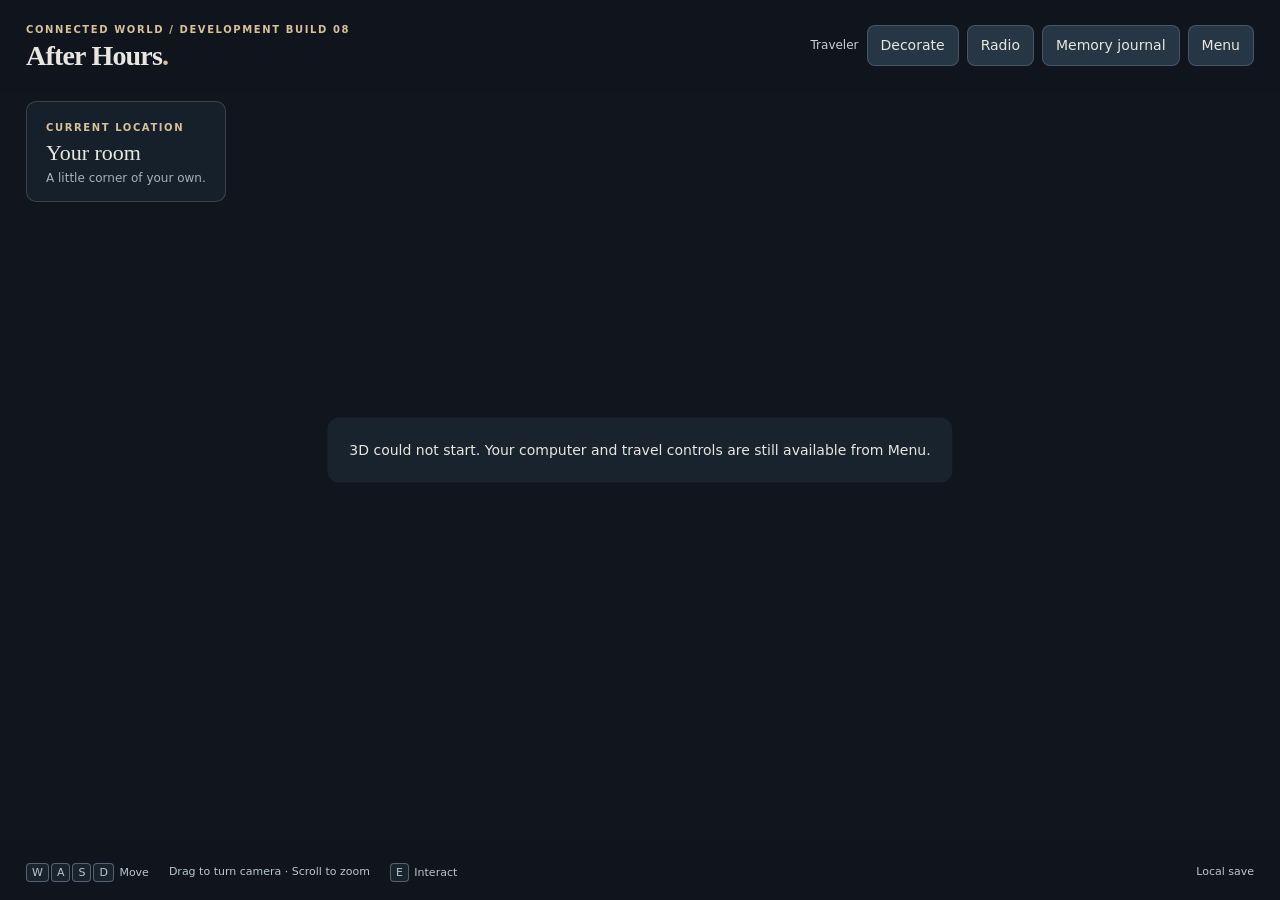
==== commit d8f9ab22: "Break repeating NPC conversations with fresh tests, varied sampling and graceful turn passes" ====
--- a/life/index.html
+++ b/life/index.html
@@ -1,8 +1,8 @@
-<!doctype html><html lang="en"><head><meta charset="utf-8"><meta name="viewport" content="width=device-width,initial-scale=1,viewport-fit=cover"><title>After Hours — Life Prototype</title><link rel="stylesheet" href="life.css?v=6"><script defer src="https://cdn.babylonjs.com/v7.34.1/babylon.js"></script><script defer src="memory.js?v=1"></script><script defer src="decor.js?v=3"></script><script defer src="radio.js?v=3"></script><script defer src="npc-agents.js?v=1"></script><script defer src="character-lab.js?v=5"></script><script defer src="social.js?v=3"></script><script defer src="life.js?v=6"></script></head><body>
+<!doctype html><html lang="en"><head><meta charset="utf-8"><meta name="viewport" content="width=device-width,initial-scale=1,viewport-fit=cover"><title>After Hours — Life Prototype</title><link rel="stylesheet" href="life.css?v=6"><script defer src="https://cdn.babylonjs.com/v7.34.1/babylon.js"></script><script defer src="memory.js?v=1"></script><script defer src="decor.js?v=3"></script><script defer src="radio.js?v=3"></script><script defer src="npc-agents.js?v=2"></script><script defer src="character-lab.js?v=6"></script><script defer src="social.js?v=4"></script><script defer src="life.js?v=6"></script></head><body>
 <canvas id="room" tabindex="0" aria-label="Three-dimensional room. Use WASD or arrows to move and E to interact."></canvas>
-<header><div><span class="eyebrow">CONNECTED WORLD / DEVELOPMENT BUILD 07</span><h1>After Hours<span class="dot">.</span></h1></div><div class="header-actions"><span id="player" class="identity"></span><button id="decorate">Decorate</button><button id="radio-open">Radio</button><button id="journal">Memory journal</button><button id="settings">Menu</button></div></header>
+<header><div><span class="eyebrow">CONNECTED WORLD / DEVELOPMENT BUILD 08</span><h1>After Hours<span class="dot">.</span></h1></div><div class="header-actions"><span id="player" class="identity"></span><button id="decorate">Decorate</button><button id="radio-open">Radio</button><button id="journal">Memory journal</button><button id="settings">Menu</button></div></header>
 <div id="location"><span class="eyebrow">CURRENT LOCATION</span><h2 id="room-name">Your room</h2><p id="room-detail">A little corner of your own.</p></div>
-<section id="npc-social" hidden aria-label="Experimental room conversation"><div class="social-head"><div><span class="eyebrow">ROOM CONVERSATION / TEST</span><strong>Fighter &amp; Chaotic</strong></div><button id="social-toggle" type="button" aria-expanded="true" aria-controls="social-controls">−</button></div><div id="social-controls"><p id="social-status" role="status" aria-live="polite">Ready.</p><label for="social-topic">Optional topic or public remark</label><input id="social-topic" maxlength="300" placeholder="What should we play tonight?"><div class="social-actions"><button id="social-start" type="button">Start conversation</button><button id="social-stop" type="button" disabled>Stop</button><button id="social-next" type="button" disabled>Next line</button></div><details><summary>Conversation log</summary><div id="social-log" role="log" aria-live="polite"></div></details></div></section><div id="social-bubble" hidden aria-hidden="true"><strong></strong><span></span></div>
+<section id="npc-social" hidden aria-label="Experimental room conversation"><div class="social-head"><div><span class="eyebrow">ROOM CONVERSATION / TEST</span><strong>Fighter &amp; Chaotic</strong></div><button id="social-toggle" type="button" aria-expanded="true" aria-controls="social-controls">−</button></div><div id="social-controls"><p id="social-status" role="status" aria-live="polite">Ready.</p><label for="social-topic">Optional topic or public remark</label><input id="social-topic" maxlength="300" placeholder="What should we play tonight?"><label style="display:flex;align-items:center;gap:6px;margin-top:8px"><input type="checkbox" id="social-recall"> Recall previous conversations</label><p class="small" style="margin:4px 0;font-size:10px">Off = fresh dialogue test. Memories are still saved.</p><div class="social-actions"><button id="social-start" type="button">Start conversation</button><button id="social-stop" type="button" disabled>Stop</button><button id="social-next" type="button" disabled>Next line</button></div><details><summary>Conversation log</summary><div id="social-log" role="log" aria-live="polite"></div></details></div></section><div id="social-bubble" hidden aria-hidden="true"><strong></strong><span></span></div>
 <div id="notice" role="status" aria-live="polite"></div>
 <div id="loading" role="status">Setting up your room…</div>
 <div id="interact" hidden><button id="action"><kbd>E</kbd> <span id="action-text">Interact</span></button></div>
